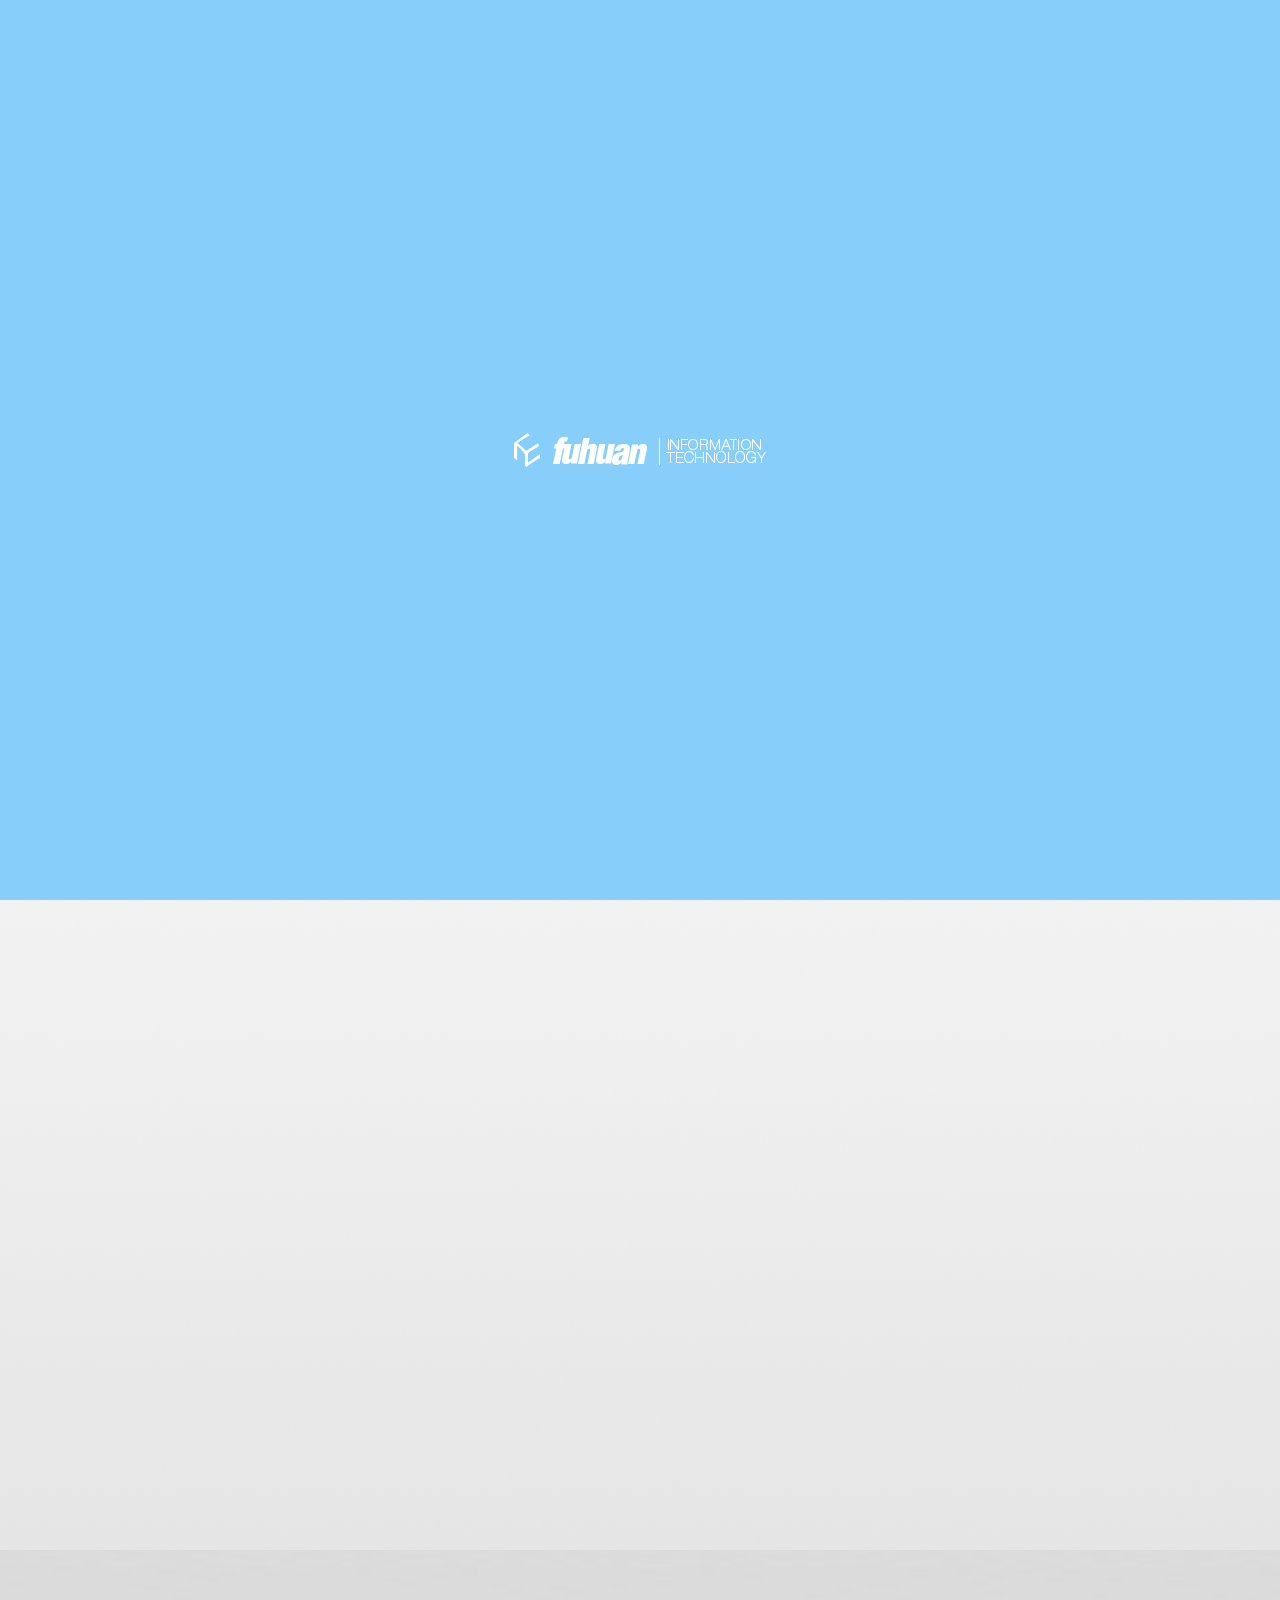
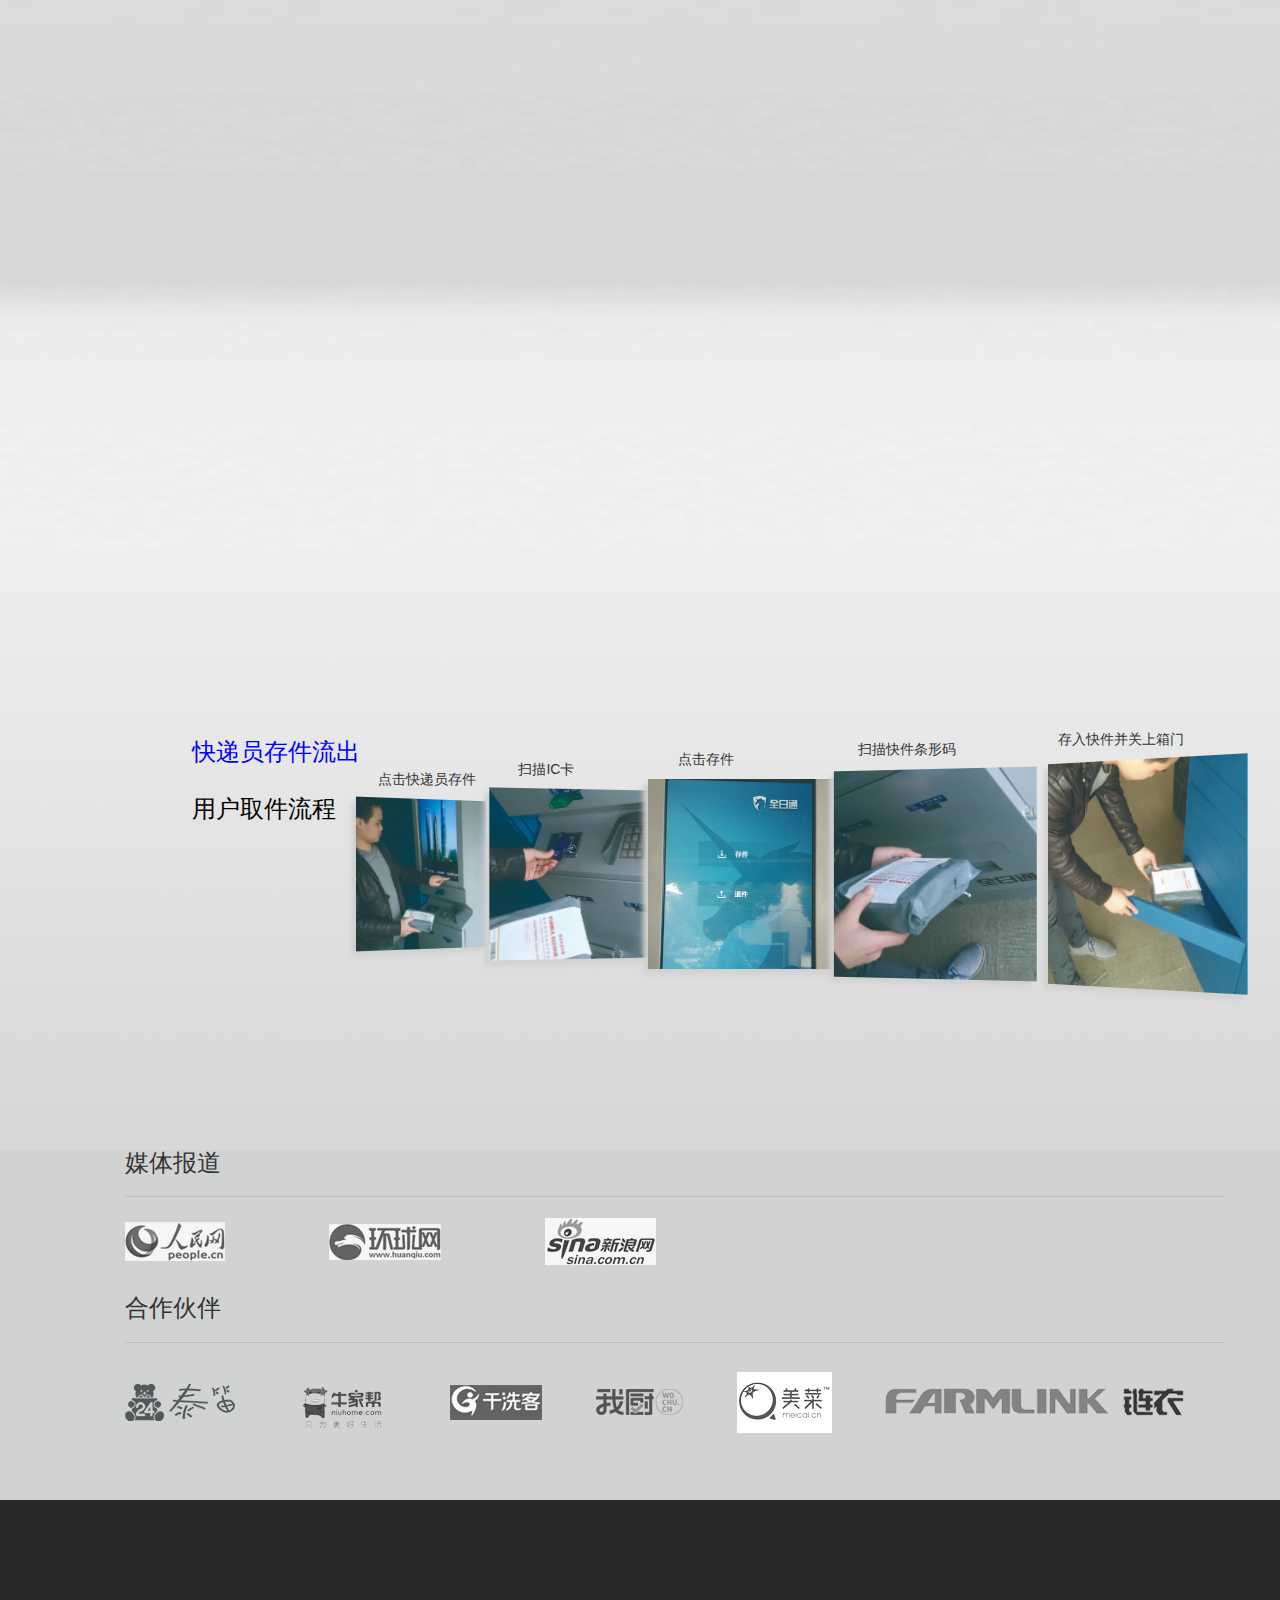
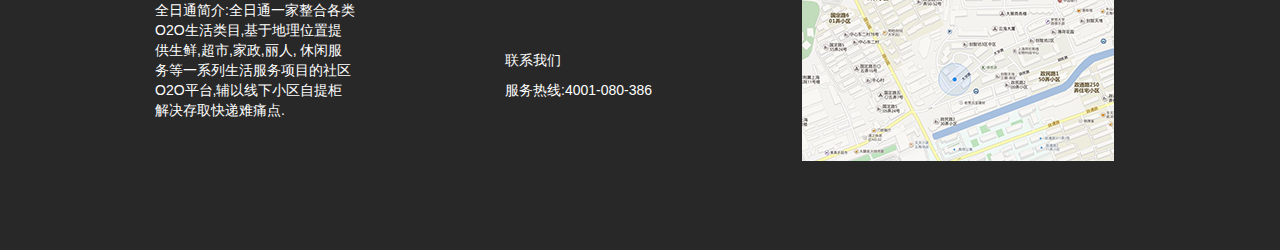
==== index.html @ ab9452bf "创建" ====
<!DOCTYPE html>
<html lang="en">
<head>
    <meta charset="UTF-8">
    <title></title>
    <link rel="stylesheet" href="bootstrap.min.css">
    <link href="app.css" rel="stylesheet">
</head>
<body style="overflow: hidden">

<nav class="navbar-inverse" role="navigation">
    <div class="container-fluid">
        <div class="navbar-header navbar-left">
            <a class="navbar-brand" href="#">
                <img src="images/logo.png" style="width: 200px;margin-left: 150px">
            </a>
            <button type="button" class="navbar-toggle" data-toggle="collapse"
                    data-target="#example-navbar-collapse">
                <span class="sr-only">切换导航</span>
                <span class="icon-bar"></span>
                <span class="icon-bar"></span>
                <span class="icon-bar"></span>
            </button>
        </div>



        <div class="collapse navbar-collapse navbar-right" id="example-navbar-collapse">
            <ul class="nav navbar-nav" id="mytab">
                <li class="active"><a href="#" onclick="toindex()">首页</a></li>
                <!--<li class="active"><a href="#" onclick="toindex()">首页</a></li>-->
                <li><a href="#" onclick="toservice()">社区服务</a></li>
                <li><a href="#" onclick="toproduct()">产品介绍</a></li>
                <li><a href="#" onclick="toindex2()">公司新闻</a></li>
                <li><a href="#" onclick="tome()">关于我们</a></li>
            </ul>
        </div>

    </div>
</nav>
<div class="onepage" >
    <div class="onepage-bg" id="onepagebg"></div>


    <div class="container" >
        <div class="row">
            <div id="title-text-one" class="title-text-one">
                <div class="col-md-12 headfontsize">
                    <h3 style="color:#004FE1;font-family:HYk2gj;font-size: 72px">全日通</h3>
                    <h1 style="font-family: HYk2gj;font-size: 36px;color: #454545;margin-top: 60px" >一站式社区O2O平台</h1>
                    <h4 style="font-family:simhei;font-size: 18px;color: #454545;font-weight:bold;margin-top: 20px">服务到家 你的生活管家</h4>
                    <div id="page1but">
                        <a href="###">微信公众号</a>
                        <a href="###" onclick="showcode()">APP下载</a>
                        <a href="###" >快递员入口</a>
                    </div>
                </div>
            </div>
        </div>
    </div>

</div>

<div class="towpage">
    <div id="towpage-text" class="towpage-text" >
        <h2 class="twopage-text-h1" style="color: blue;margin-top: 100px">
            全品类商品及服务打造智慧社区
        </h2>
        <p style="letter-spacing: 20px">服务到家尊享体验</p>
    </div>
    <div class="container" >
        <div id="box_box1" class="box box1">
            <img src="images/p1.png" class="boximg">
            <div>便利店</div>
            <div>饮料/休闲食品等应有尽有</div>
        </div>
        <div id="box_box2" class="box box2" >
            <img src="images/p2.png" class="boximg">
            <div>生活服务</div>
            <div>旅游/酒店/上门服务等一应俱全</div>
        </div>
        <div id="box_box3" class="box box3">
             <img src="images/p3.png" class="boximg">
            <div>日用品</div>
            <div>母婴/清理护理用品等要啥有啥</div>
        </div>
        <div id="box_box4" class="box box4">
            <img src="images/p4.png" class="boximg">
            <div>生鲜</div>
            <div>水果/蔬菜/禽类等每日新鲜低价</div>
        </div>
</div>
</div>

<div class="threepage" >
    <div class="threepage-bg" id="threepagebg"></div>

    <div style="margin: 0 auto;">
    <div id="xiangzi" class="xiangzi">
        <img src="images/box.png">
    </div>
    <div class="container">
                <div class="threecontent" id="threecontent">
                    <h1 style="color: blue">社区自提柜解决快递</h1>
                    <h1 style="color: blue">配件难痛点</h1>
                    <p style="margin-top: 20px">全日通自助快递终端是一款基于物联网技术的网络互联密码储物箱,除切割机意外无法强行打开箱门.</p>
                    <p >用户通过APP获取密码并打开箱门收取快递件,或者收取平台订购的商品.</p>
                </div>
    </div>
    </div>
    <div style="margin-left: 15%;margin-top: 400px ;position: absolute;">
        <div class="buzoubut">
            <a href="###" id="buzoubuta1"><h3 onmousemove="buzou1()">快递员存件流出</h3></a>
        </div>
        <div class="buzoubut">
            <a href="###" id="buzoubuta2"><h3 onmousemove="buzou2()">用户取件流程</h3></a>
        </div>
    </div>
    <div id="imgdiv1" class="imgdiv">
        <div class="imgbox" style="margin-top: 50px">
            <p>点击快递员存件</p>
            <div class="photo-container">
                <div id="imgbz_1">
                    <img src="images/shou/01.jpg" style="height: 150px">
                </div></div>
        </div>
        <div class="imgbox" style="margin-top: 40px">
            <p>扫描IC卡</p>
            <div class="photo-container">
                <div id="imgbz_2">
                    <img src="images/shou/02.jpg" style="height: 170px">
                </div></div>
        </div>
        <div class="imgbox" style="margin-top: 30px">
            <p>点击存件</p>
            <div class="photo-container">
                <div id="imgbz_3">
                    <img src="images/shou/03.jpg" style="height: 190px">
                </div></div>
        </div>
        <div class="imgbox" style="margin-top:20px">
            <p>扫描快件条形码</p>
            <div class="photo-container">
                <div id="imgbz_4">
                    <img src="images/shou/04.jpg" style="height: 210px">
                </div></div>
        </div>
        <div class="imgbox" style="margin-top: 10px">
            <p>存入快件并关上箱门</p>
            <div class="photo-container">
                <div id="imgbz_5">
                    <img src="images/shou/05.jpg" style="height: 230px">
                </div></div>
        </div>
    </div>

    <div id="imgdiv2" class="imgdiv">
        <div class="imgbox" style="margin-top: 50px">
            <p>点击快递员存件</p>
            <div class="photo-container">
                <div id="imgbz_6">
                    <img src="images/qu/01.jpg" style="height: 150px">
                </div></div>
        </div>
        <div class="imgbox" style="margin-top: 50px">
            <p>扫描IC卡</p>
            <div class="photo-container">
                <div id="imgbz_7">
                    <img src="images/qu/02.jpg" style="height: 170px">
                </div></div>
        </div>
        <div class="imgbox" style="margin-top: 30px">
            <p>点击存件</p>
            <div class="photo-container">
                <div id="imgbz_8">
                    <img src="images/qu/03.jpg" style="height: 190px">
                </div></div>
        </div>
        <div class="imgbox" style="margin-top: 20px">
            <p>扫描快件条形码</p>
            <div class="photo-container">
                <div id="imgbz_9">
                    <img src="images/qu/04.jpg" style="height: 210px">
                </div></div>
        </div>
        <div class="imgbox" style="margin-top: 10px">
            <p>存入快件并关上箱门</p>
            <div class="photo-container">
                <div id="imgbz_10">
                    <img src="images/qu/05.jpg" style="height: 230px">
                </div></div>
        </div>
    </div>

</div>


<div class="fourpage" >
    <div class="container" >
        <div class="row">
            <div class="" style="margin-top: 450px;margin-left: 70px">
                <div class="">
                    <h3 >媒体报道</h3>
                    <hr style="height:1px;border:none;border-top:1px solid #BEBEBE;"/>
                    <a href="http://www.people.com.cn" target="_blank"><img src="images/logo/people.png"></a>
                    <a href="http://www.huanqiu.com" target="_blank" style="margin-left: 100px"><img src="images/logo/huanqiu.png"></a>
                    <a href="http://www.sina.com.cn" target="_blank" style="margin-left: 100px"><img src="images/logo/sina.png"></a>
                </div>

                <div class="" style="margin-top: 30px">
                    <h3 >合作伙伴</h3>
                    <hr style="height:1px;border:none;border-top:1px solid #BEBEBE;"/>
                    <a href="http://www.24tidy.com" target="_blank"><img src="images/logo/tidy.png"></a>
                    <a href="http://www.niuhome.com/" target="_blank" style="margin-left: 50px"><img src="images/logo/niuhome.png"></a>
                    <a href="http://www.ganxike.com" target="_blank" style="margin-left: 50px"><img src="images/logo/ganxike.png"></a>
                    <a href="http://www.wochu.cn" target="_blank" style="margin-left: 50px"><img src="images/logo/wochu.png"></a>
                    <a href="http://www.meicai.cn" target="_blank" style="margin-left: 50px"><img src="images/logo/meicai.png"></a>
                    <a href="http://www.farmlink.cn/" target="_blank" style="margin-left: 50px"><img src="images/logo/farmlink.png"></a>
                </div>
            </div>
        </div>
    </div>


</div>


<div class="fivepage" >
    <div class="container" >
        <div class="row">
            <div style="float:left">
<p style="color: white;width: 200px;margin-top: 100px;margin-left: 100px">全日通简介:全日通一家整合各类O2O生活类目,基于地理位置提供生鲜,超市,家政,丽人,
休闲服务等一系列生活服务项目的社区O2O平台,辅以线下小区自提柜解决存取快递难痛点.</p>
            </div>

            <div style="float:left">
                <p style="color: white;margin-top: 150px;margin-left: 150px">
                    联系我们</p>
                <p style="color: white;margin-left: 150px">
                    服务热线:4001-080-386
                </p>
            </div>

            <div style="float:left;">
                <img src="images/map.png" style="margin-top: 100px;margin-left: 150px">
            </div>

        </div>
    </div>

</div>


<!-- 模态框（Modal） -->
<div class="modal fade" id="myModal" tabindex="-1" role="dialog"
     aria-labelledby="myModalLabel" aria-hidden="true">
    <div class="modal-dialog">
        <div class="modal-content">
            <div class="modal-header">
                <button type="button" class="close"
                        data-dismiss="modal" aria-hidden="true">
                    &times;
                </button>
                <h4 class="modal-title" id="myModalLabel">
                    扫描二维码下载APP
                </h4>
            </div>
            <div class="modal-body" style="text-align: center">
                <img src="images/code.jpg" style="width: 200px">
            </div>
        </div><!-- /.modal-content -->
    </div><!-- /.modal -->
</div>

<!-- 封面 -->


<!--<div class="modal" id="fm" tabindex="-1" role="dialog"-->
     <!--aria-labelledby="myModalLabel" aria-hidden="true" >-->
   <!--<div style="width: 100%;height: 100%;background-color: lightskyblue;text-align: center; ">-->
       <!--<a href="###" onclick="closefm()"><img src="images/logo.png" style="width: 200px;margin-top:300px"></a>-->
   <!--</div>-->
<!--</div>-->

<div class="fm"  style="position:fixed;top:0;right:0;bottom:0;left:0;z-index:1040;background-color:lightskyblue;" onclick="closefm()">
    <a href="###"  class="fmimg" onclick="closefm()"><img src="images/logo.png"></a>
</div>

</body>
<script src="jquery.min.js"></script>
<script src="bootstrap.min.js"></script>
<script>
    $("#mytab a").click(function(e){
        e.preventDefault();
        $(this).tab("show");
    });

    $(document).ready(function(){

        setTimeout("closefm()", 3000);
        buzou1();
        $(window).on("load",function(){
            window.onscroll= function(){
                var h=scrollside();
                if(Math.floor(h)>500){
                    page2dh();
                }
                if(Math.floor(h)>1200){
                    page3dh();
                }
            }
        });
    });


    function showtwopagedh(){
        $("#towpage-text").addClass("towpage-text");
        $("#towpage-text").css("opacity",1);

        $("#box_box1").addClass("box");
        $("#box_box1").addClass("box1");
        $("#box_box1").css("opacity",1);
        $("#box_box2").addClass("box");
        $("#box_box2").addClass("box2");
        $("#box_box2").css("opacity",1);
        $("#box_box3").addClass("box");
        $("#box_box3").addClass("box3");
        $("#box_box3").css("opacity",1);
        $("#box_box4").addClass("box");
        $("#box_box4").addClass("box4");
        $("#box_box4").css("opacity",1);
    }



    function scrollside(){
        var scrollTop = $(this).scrollTop();
        var scrollHeight = $(document).height();
        var windowHeight = $(this).height();
//        console.log("1--"+scrollTop);
//        console.log("2--"+Math.floor(scrollHeight-300));
//        console.log("3--"+windowHeight);
        return (scrollTop);
    }

    function toservice(){
        $("#box_box1").css("margin","-100px 0px");
        $("#box_box2").css("margin","-100px 755px auto");
        $("#box_box3").css("margin","400px 0px");
        $("#box_box4").css("margin","400px 755px");
        $("#box_box1").css("opacity","0");
        $("#box_box2").css("opacity","0");
        $("#box_box3").css("opacity","0");
        $("#box_box4").css("opacity","0");
        $("#towpage-text").css("opacity","0");
        window.scrollTo(0,850);
        page2dh();
    }

    function toproduct(){
        $("#xiangzi").css("opacity","0");
        $("#threecontent").css("opacity","0");
        $("#xiangzi").css("left","0px");
        window.scrollTo(0,1550);
        page3dh();
    }

    function tome(){
        window.scrollTo(0,document.body.scrollHeight)
    }


    function toindex(){
        $("#title-text-one").css("opacity","0");
        $("#title-text-one").css("left","100px");
        page1dh();
    }

    function page1dh(){
        $("#title-text-one").animate({
            opacity:'1',
            left: '250px'
        },2000);
    }

    function page2dh(){
        $("#towpage-text").animate({
            opacity:'1'
        },1000);

        $("#box_box1").animate({
            opacity:'1',
            margin: '0px 245px'
        },1000);
        $("#box_box2").animate({
            opacity:'1',
            margin: '0px 555px auto'
        },1000);
        $("#box_box3").animate({
            opacity:'1',
            margin: '210px 245px auto'
        },1000);
        $("#box_box4").animate({
            opacity:'1',
            margin: '210px 555px auto'
        },1000);
    }

    function page3dh(){
        $("#threecontent").animate({
            opacity:'1'
        });
        $("#xiangzi").animate({
            opacity:'1',
            left:'15%'
        });
    }

    function buzou1(){
        $("#imgdiv2").hide();
        $("#imgdiv1").show();
        $("#imgbz_1").addClass("rotate-box1");
        $("#imgbz_2").addClass("rotate-box2");
        $("#imgbz_3").addClass("rotate-box3");
        $("#imgbz_4").addClass("rotate-box4");
        $("#imgbz_5").addClass("rotate-box5");

        $("#buzoubuta1").css("color","blue");
        $("#buzoubuta2").css("color","black");


    }

    function buzou2(){
        $("#imgdiv1").hide();
        $("#imgdiv2").show();
        $("#imgbz_6").addClass("rotate-box1");
        $("#imgbz_7").addClass("rotate-box2");
        $("#imgbz_8").addClass("rotate-box3");
        $("#imgbz_9").addClass("rotate-box4");
        $("#imgbz_10").addClass("rotate-box5");

        $("#buzoubuta2").css("color","blue");
        $("#buzoubuta1").css("color","black");
    }

    function showcode(){
        $('#myModal').modal('show')
    }

    function closefm(){
        $(".fm").fadeOut(1000);
        $('body').css("overflow","visible");
        page1dh();
//        $("#title-text-one").addClass("title-text-one");
//        $("#title-text-one").css("opacity",1);
    }




    $(window).resize(function(){
        $('.fmimg').css({
            position:'absolute',
            left: ($(window).width() - $('.fmimg').outerWidth())/2,
            top: ($(window).height() - $('.fmimg').outerHeight())/2 + $(document).scrollTop()
        });
    });
    //初始化函数
    $(window).resize();

</script>
</html>
---- app.css ----
h1,h3,p,a,button{
    font-family: "Helvetica Neue", Helvetica, Arial, sans-serif;
}

@font-face {
    font-family: HYk2gj;
    src: url(font/HYk2gj.ttf);
}

@font-face {
    font-family: simhei;
    src: url(font/simhei.ttf);
}

.onepage{
    height: 750px;
}

.onepage-bg{
    height: 800px;
    width: 100%;
    position: absolute;
    background-position: center center;
    background-size: cover;
}

#onepagebg{
    background-image: url("images/bj1.jpg");
}

.headh1content{
    margin-top: 150px;
    line-height: 75px;
}

.title-text-one-no{
    opacity: 0
}

.title-text-one{
    position: absolute;
    opacity:0;
    /*-webkit-animation:onedh 1s linear;*/
    top:180px;
    left: 0px;
}

@-webkit-keyframes onedh {
    0%{
        left: 100px;
        opacity:0;
    }
    50%{
        left: 125px;
        opacity:0.5;
    }
    100%{
        left: 150px;
        opacity:1;
    }
}


.towpage{
    padding: 2px 0 0 2px;
    height: 750px;
    background-image: url("images/bg.png");
    position: relative;
}

.towpage-text{
    width: 100%;
    text-align: center;
    margin-bottom: 100px;
    opacity:0;
    /*-webkit-animation:twodh 3s linear;*/
}

@-webkit-keyframes twodh {
    0%{
        opacity:0;
    }
    50%{
        opacity:0.5;
    }
    100%{
        opacity:1;
    }
}

.towpage-text-h1{
    margin-left: 120px;
    letter-spacing: 2px;
    margin-top: 80px;
    margin-bottom: 0;
    padding: 0 0 0 0;
}


#page1but a:link {
    text-decoration:none;
    display: inline-block;
    color: #454545;
    font-weight: 700;
    font-size: 14px;
    font-family: simhei;
    text-align: center;
    padding-left: 10px;
    padding-right: 10px;
    padding-top: 3px;
    padding-bottom: 4px;
    margin-left: 5px;
    margin-top: 0;
    margin-bottom: 5px;
    border-radius: 25px;
    white-space: nowrap;
    margin-top: 30px;
}
#page1but a:visited {
    text-decoration:none;
    display: inline-block;
    color: #454545;
    font-weight: 700;
    font-size: 14px;
    font-family: simhei;
    text-align: center;
    padding-left: 10px;
    padding-right: 10px;
    padding-top: 3px;
    padding-bottom: 4px;
    margin-left: 5px;
    margin-top: 0;
    margin-bottom: 5px;
    border-radius: 25px;
    white-space: nowrap;
    margin-top: 30px;
}
#page1but a:hover {
    display: inline-block;
    color: #FFFEFE;
    background-color: #222222;
    font-weight: 700;
    font-size: 14px;
    font-family: simhei;
    text-align: center;
    padding-left: 10px;
    padding-right: 10px;
    padding-top: 3px;
    padding-bottom: 4px;
    text-decoration: none;
    margin-left: 5px;
    margin-top: 0;
    margin-bottom: 5px;
    border-radius: 25px;
    white-space: nowrap;
    margin-top: 30px;
}
#page1but a:active {
    display: inline-block;
    color: #FFFEFE;
    background-color: #222222;
    font-weight: 700;
    font-size: 14px;
    text-align: center;
    padding-left: 10px;
    padding-right: 10px;
    padding-top: 3px;
    padding-bottom: 4px;
    text-decoration: none;
    margin-left: 5px;
    margin-top: 0;
    margin-bottom: 5px;
    border-radius: 25px;
    white-space: nowrap;
    margin-top: 30px;
}

.boximg{
    width: 280px;
    margin-top: 10px;
}

.box{
    margin: 0 0 0 0;
    background-color: white;
    width: 300px;
    height: 200px;
    text-align: center;
}

.box div{
    text-align: left;
    margin-left: 20px;
    margin-top: 0;
    font-size: 10px;
}

.box1{
    /*margin: 0px 245px auto;*/
    /*-webkit-animation:twoimg1 1s linear;*/
    position: absolute;
    margin: -100px 0px;
    opacity:0;
}
.box2{
    /*margin: 0px 555px auto;*/
    /*-webkit-animation:twoimg2 1s linear;*/
    position: absolute;
    margin: -100px 755px auto;
    opacity:0;
}
.box3{
    /*margin: 210px 245px auto;*/
    /*-webkit-animation:twoimg3 1s linear;*/
    position: absolute;
    margin: 400px 0px;
    opacity:0;
}
.box4{
    /*margin: 210px 555px auto;*/
    /*-webkit-animation:twoimg4 1s linear;*/
    position: absolute;
    margin: 400px 755px;
    opacity:0;
}

@-webkit-keyframes twoimg1 {
    0%{
        margin: -100px 0px;
    }
    100%{
        margin: 0px 245px;
    }
}

@-webkit-keyframes twoimg2 {
    0%{
        margin: -100px 755px auto;
    }
    100%{
        margin: 0px 555px auto;
    }
}

@-webkit-keyframes twoimg3 {
    0%{
        margin: 400px 0px;
    }
    100%{
        margin: 210px 245px auto;
    }
}

@-webkit-keyframes twoimg4 {
    0%{
        margin: 400px 755px;
    }
    100%{
        margin: 210px 555px auto;
    }
}



.threepage{
    height: 750px;
}

.threepage-bg{
    height: 1200px;
    width: 100%;
    position: absolute;
    background-position: center center;
    background-size: cover;
}

#threepagebg{
    background-image: url("images/bg2.png");
}

.threecontent{
    margin-top: 150px;
    margin-left: 750px;
    width: 400px;
    opacity:0;
    position: relative;
    /*-webkit-animation:twodh 2s linear;*/
}

.fourpage{
    background-color: #D1D2D2;
    height: 800px;
}

.fourpage img{
    /*width: 110px;*/
    /*height: 30px;*/
}
.fivepage{
    background-color: #282828;
    height: 350px;
}

.imgdiv{
    position: absolute;
    /*left: 320px;*/
    /*top: 2400px;*/
    margin-top: 400px;
    margin-left: 28%;
}

.imgbox{
    float:left;
    margin-left: 20px;
}

.imgbox img{
    /*height: 150px;*/
}

.imgbox_1{
    position:relative;
    transform-style: preserve-3d; /* 3D 转换 */
    transition:1s ease; /* 转换效果持续 1秒 */
    transform: rotateY(45deg);
}

.photo-container {
    perspective: 1200px; /* 透视视图 */
    /*width:45%;*/
    float:left;
    margin-left: -30px;


}
.rotate-box1 {
    position:relative;
    transform: rotateY(30deg);
    -webkit-animation:imgdh1 0.5s linear;
    box-shadow: -5px 5px 5px #d1d1d1;
}
@-webkit-keyframes imgdh1 {
    0%{
        transform: rotateY(0deg);
    }
    100%{
        transform: rotateY(30deg);
    }
}
.rotate-box2 {
    position:relative;
    transform: rotateY(15deg);
    -webkit-animation:imgdh2 0.5s linear;
    box-shadow: -5px 5px 5px #d1d1d1;
}
@-webkit-keyframes imgdh2 {
    0%{
        transform: rotateY(0deg);
    }
    100%{
        transform: rotateY(15deg);
    }
}

.rotate-box3 {
    position:relative;
    transform: rotateY(0deg);
    -webkit-animation:imgdh3 0.5s linear;
    box-shadow: -5px 5px 5px #d1d1d1;
}
@-webkit-keyframes imgdh3 {
    0%{
        transform: rotateY(0deg);
    }
    100%{
        transform: rotateY(0deg);
    }
}

.rotate-box4 {
    position:relative;
    transform: rotateY(-15deg);
    -webkit-animation:imgdh4 0.5s linear;
    box-shadow: -5px 5px 5px #d1d1d1;
}
@-webkit-keyframes imgdh4 {
    0%{
        transform: rotateY(0deg);
    }
    100%{
        transform: rotateY(-15deg);
    }
}
.rotate-box5 {
    position:relative;
    transform: rotateY(-30deg);
    -webkit-animation:imgdh5 0.5s linear;
    box-shadow: -5px 5px 5px #d1d1d1;
}
@-webkit-keyframes imgdh5 {
    0%{
        transform: rotateY(0deg);
    }
    100%{
        transform: rotateY(-30deg);
    }
}

.xiangzi{
    position:absolute;
    top: 1700px;
    left:0px;
    opacity: 0;
    /*-webkit-animation:xiangzidh 0.5s linear;*/
}

@-webkit-keyframes xiangzidh {
    0%{
        left: 0px;
        opacity:0;
    }
    100%{
        left: 50px;
        opacity:1;
    }
}


.buzoubut a:link {
    text-decoration:none;
    display: inline-block;
    color: black;
}
.buzoubut a:visited {
    text-decoration:none;
    display: inline-block;
}
.buzoubut a:hover {
    display: inline-block;
}
.buzoubut a:active {
    display: inline-block;

}
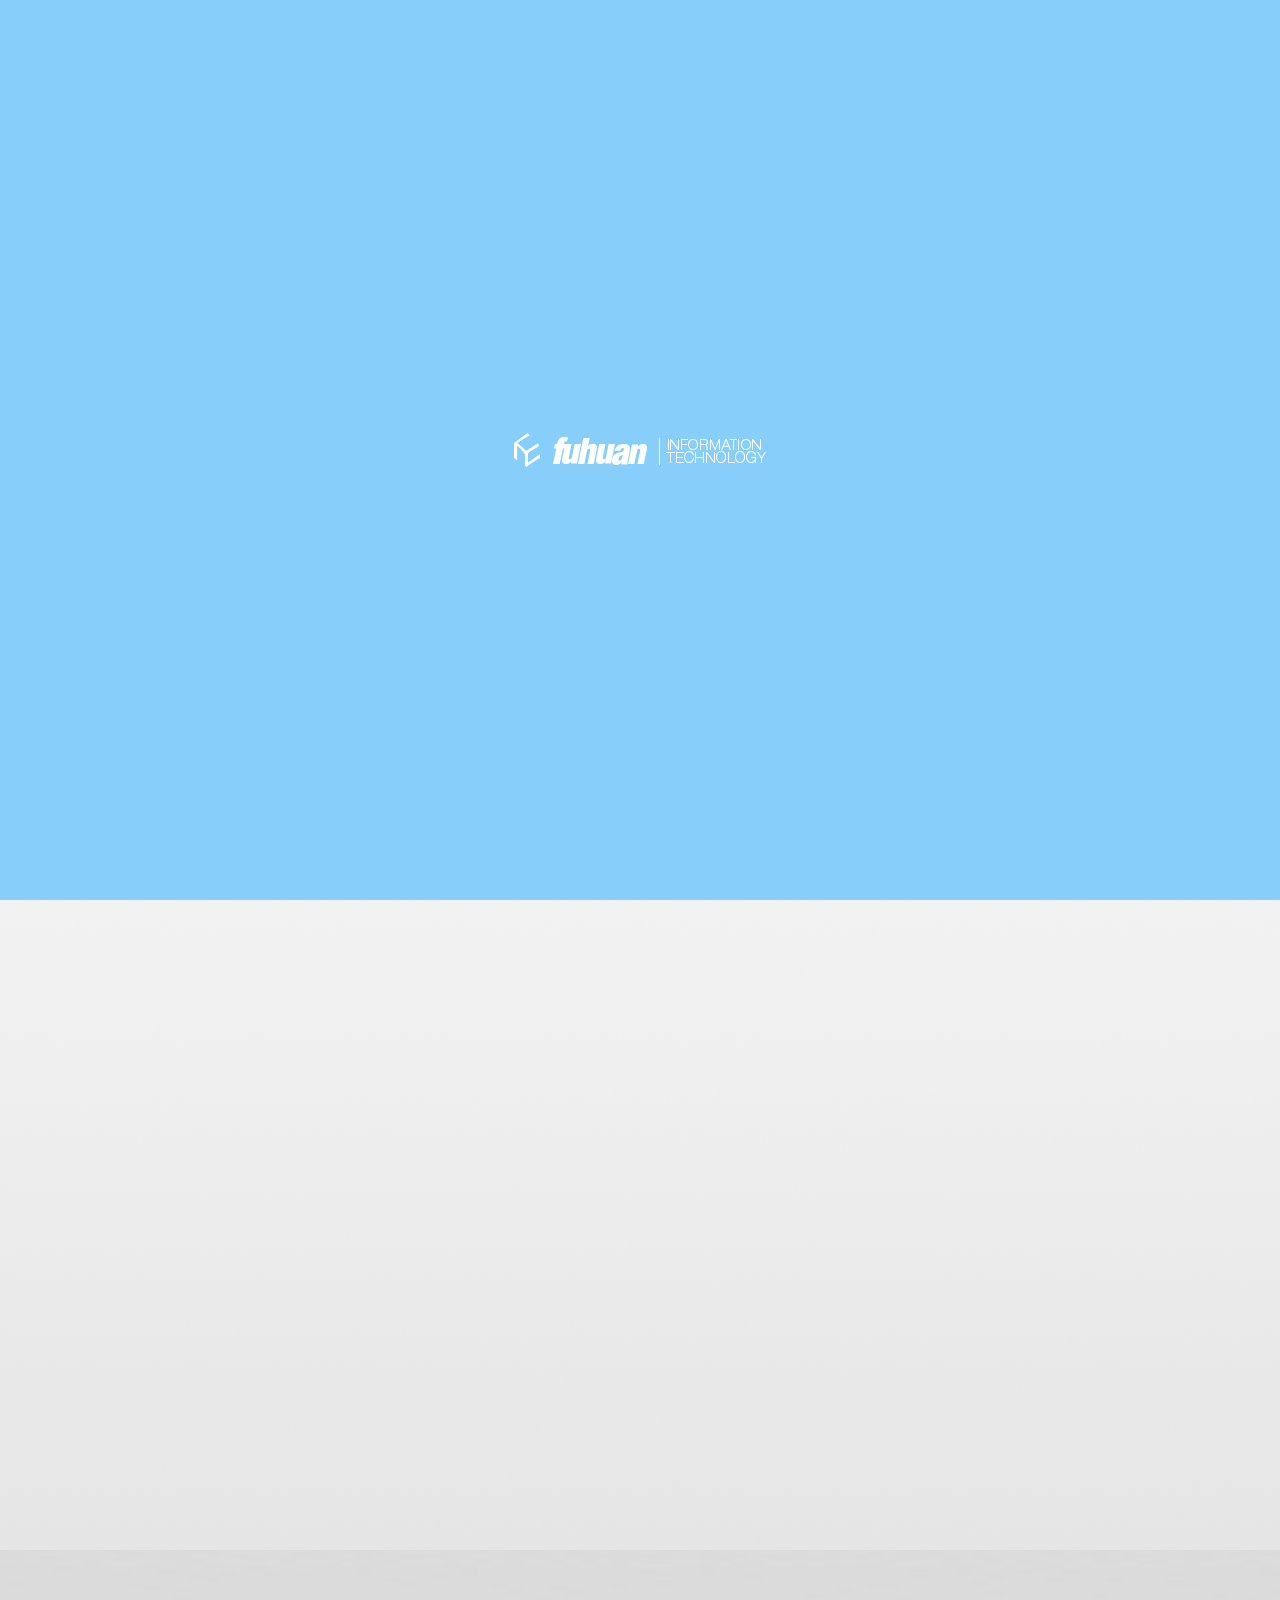
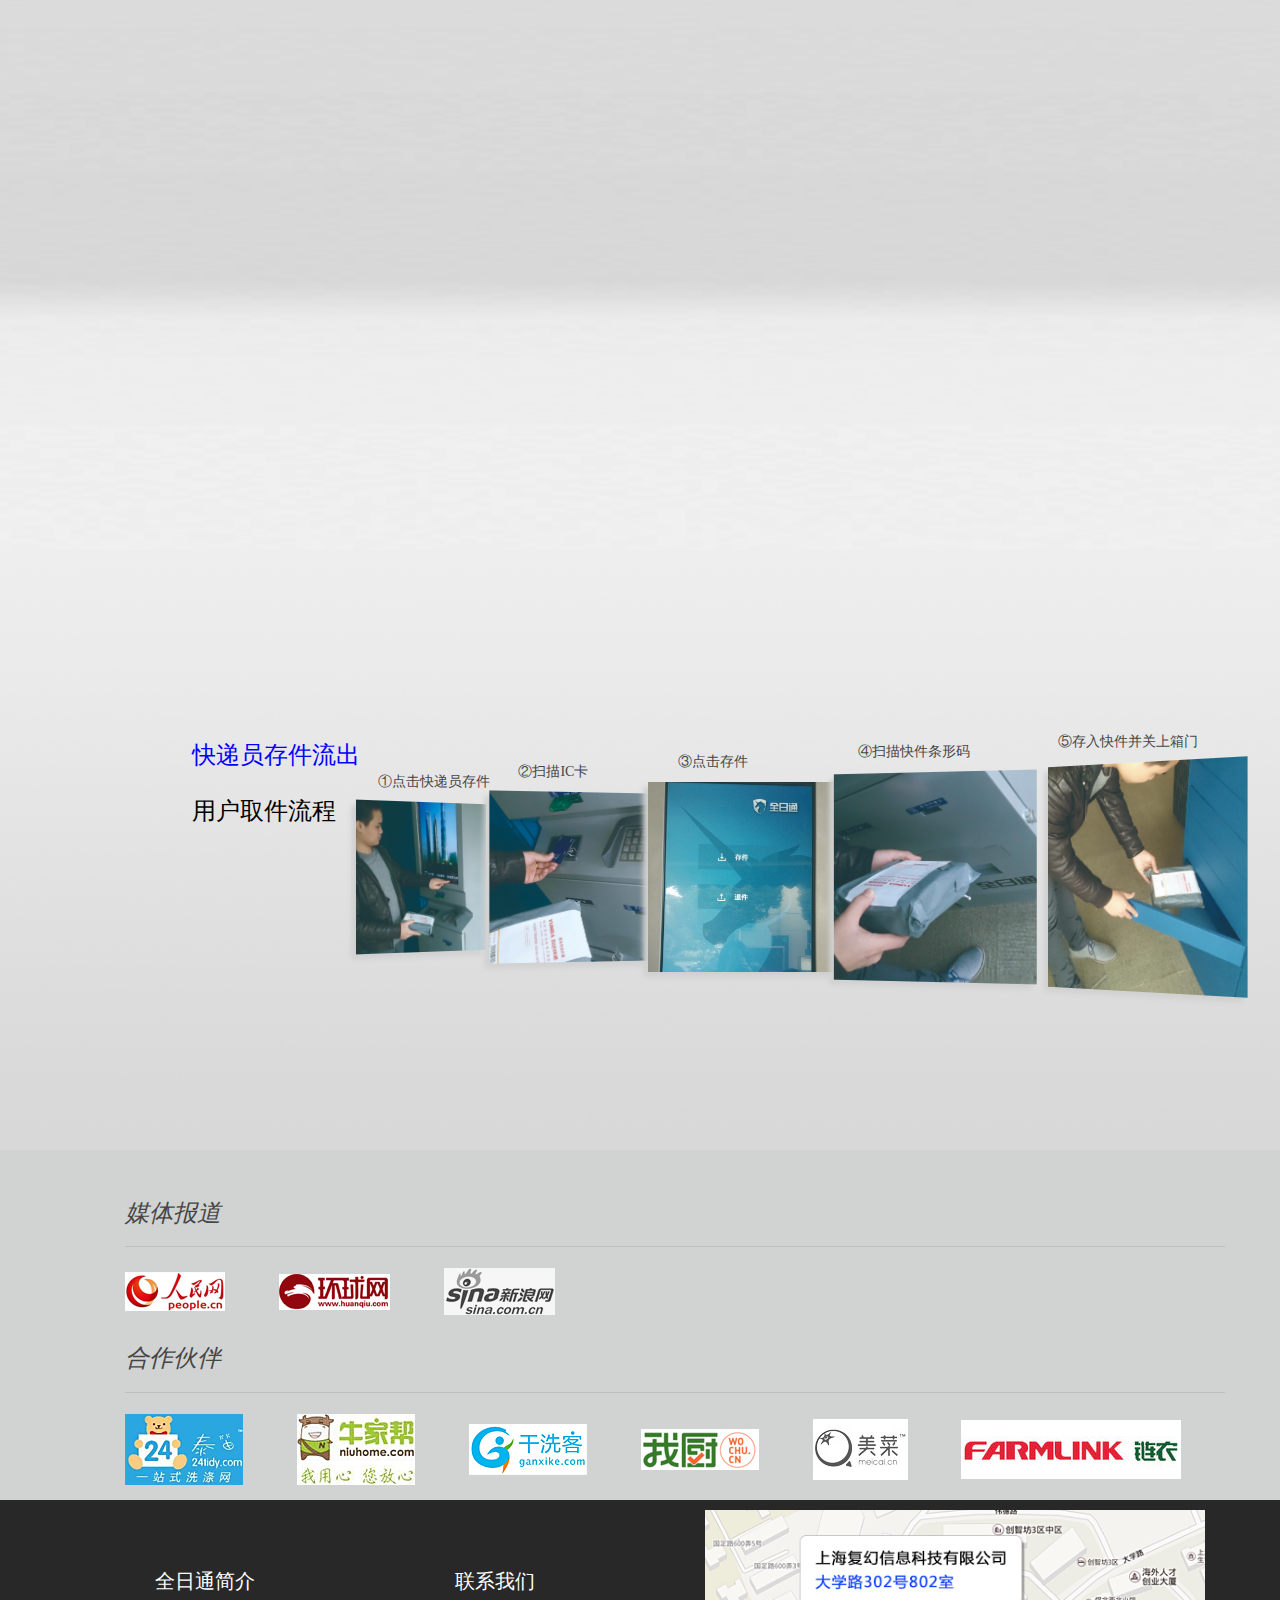
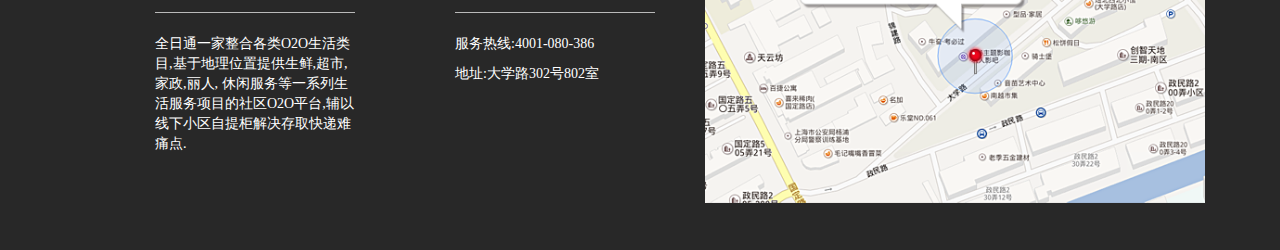
==== commit e3d1ca0e: "大改，增加新闻页面" ====
--- a/index.html
+++ b/index.html
@@ -31,7 +31,7 @@
                 <!--<li class="active"><a href="#" onclick="toindex()">首页</a></li>-->
                 <li><a href="#" onclick="toservice()">社区服务</a></li>
                 <li><a href="#" onclick="toproduct()">产品介绍</a></li>
-                <li><a href="#" onclick="toindex2()">公司新闻</a></li>
+                <li><a href="#" onclick="tonews()">公司新闻</a></li>
                 <li><a href="#" onclick="tome()">关于我们</a></li>
             </ul>
         </div>
@@ -63,10 +63,10 @@
 
 <div class="towpage">
     <div id="towpage-text" class="towpage-text" >
-        <h2 class="twopage-text-h1" style="color: blue;margin-top: 100px">
+        <h2 class="twopage-text-h1" style="color:#004FE1;font-family:HYk2gj;font-size: 36px;margin-top: 100px">
             全品类商品及服务打造智慧社区
         </h2>
-        <p style="letter-spacing: 20px">服务到家尊享体验</p>
+        <p style="color:#454545;font-family:simhei;font-size: 18px">服务到家  尊享体验</p>
     </div>
     <div class="container" >
         <div id="box_box1" class="box box1">
@@ -101,52 +101,51 @@
     </div>
     <div class="container">
                 <div class="threecontent" id="threecontent">
-                    <h1 style="color: blue">社区自提柜解决快递</h1>
-                    <h1 style="color: blue">配件难痛点</h1>
-                    <p style="margin-top: 20px">全日通自助快递终端是一款基于物联网技术的网络互联密码储物箱,除切割机意外无法强行打开箱门.</p>
-                    <p >用户通过APP获取密码并打开箱门收取快递件,或者收取平台订购的商品.</p>
+                    <h1 style="color:#004FE1;font-family:HYk2gj;font-size: 36px;">社区自提柜解决快递配件难的痛点</h1>
+                    <p style="margin-top: 20px;font-family:simhei;font-size: 18px;color: #454545;">全日通自助快递终端是一款基于物联网技术的网络互联密码储物箱,除切割机意外无法强行打开箱门.</p>
+                    <p style="font-family:simhei;font-size: 18px;color: #454545;">用户通过APP获取密码并打开箱门收取快递件,或者收取平台订购的商品.</p>
                 </div>
     </div>
     </div>
     <div style="margin-left: 15%;margin-top: 400px ;position: absolute;">
         <div class="buzoubut">
-            <a href="###" id="buzoubuta1"><h3 onmousemove="buzou1()">快递员存件流出</h3></a>
+            <a href="###" id="buzoubuta1"><h3 onmousemove="buzou1()" style="font-family:simhei;font-size: 24px;">快递员存件流出</h3></a>
         </div>
         <div class="buzoubut">
-            <a href="###" id="buzoubuta2"><h3 onmousemove="buzou2()">用户取件流程</h3></a>
+            <a href="###" id="buzoubuta2"><h3 onmousemove="buzou2()" style="font-family:simhei;font-size: 24px;">用户取件流程</h3></a>
         </div>
     </div>
     <div id="imgdiv1" class="imgdiv">
         <div class="imgbox" style="margin-top: 50px">
-            <p>点击快递员存件</p>
+            <p>①点击快递员存件</p>
             <div class="photo-container">
                 <div id="imgbz_1">
                     <img src="images/shou/01.jpg" style="height: 150px">
                 </div></div>
         </div>
         <div class="imgbox" style="margin-top: 40px">
-            <p>扫描IC卡</p>
+            <p>②扫描IC卡</p>
             <div class="photo-container">
                 <div id="imgbz_2">
                     <img src="images/shou/02.jpg" style="height: 170px">
                 </div></div>
         </div>
         <div class="imgbox" style="margin-top: 30px">
-            <p>点击存件</p>
+            <p>③点击存件</p>
             <div class="photo-container">
                 <div id="imgbz_3">
                     <img src="images/shou/03.jpg" style="height: 190px">
                 </div></div>
         </div>
         <div class="imgbox" style="margin-top:20px">
-            <p>扫描快件条形码</p>
+            <p>④扫描快件条形码</p>
             <div class="photo-container">
                 <div id="imgbz_4">
                     <img src="images/shou/04.jpg" style="height: 210px">
                 </div></div>
         </div>
         <div class="imgbox" style="margin-top: 10px">
-            <p>存入快件并关上箱门</p>
+            <p>⑤存入快件并关上箱门</p>
             <div class="photo-container">
                 <div id="imgbz_5">
                     <img src="images/shou/05.jpg" style="height: 230px">
@@ -156,35 +155,35 @@
 
     <div id="imgdiv2" class="imgdiv">
         <div class="imgbox" style="margin-top: 50px">
-            <p>点击快递员存件</p>
+            <p>①点击快递员存件</p>
             <div class="photo-container">
                 <div id="imgbz_6">
                     <img src="images/qu/01.jpg" style="height: 150px">
                 </div></div>
         </div>
         <div class="imgbox" style="margin-top: 50px">
-            <p>扫描IC卡</p>
+            <p>②扫描IC卡</p>
             <div class="photo-container">
                 <div id="imgbz_7">
                     <img src="images/qu/02.jpg" style="height: 170px">
                 </div></div>
         </div>
         <div class="imgbox" style="margin-top: 30px">
-            <p>点击存件</p>
+            <p>③点击存件</p>
             <div class="photo-container">
                 <div id="imgbz_8">
                     <img src="images/qu/03.jpg" style="height: 190px">
                 </div></div>
         </div>
         <div class="imgbox" style="margin-top: 20px">
-            <p>扫描快件条形码</p>
+            <p>④扫描快件条形码</p>
             <div class="photo-container">
                 <div id="imgbz_9">
                     <img src="images/qu/04.jpg" style="height: 210px">
                 </div></div>
         </div>
         <div class="imgbox" style="margin-top: 10px">
-            <p>存入快件并关上箱门</p>
+            <p>⑤存入快件并关上箱门</p>
             <div class="photo-container">
                 <div id="imgbz_10">
                     <img src="images/qu/05.jpg" style="height: 230px">
@@ -198,25 +197,26 @@
 <div class="fourpage" >
     <div class="container" >
         <div class="row">
-            <div class="" style="margin-top: 450px;margin-left: 70px">
+            <div class="" style="margin-top: 500px;margin-left: 70px">
                 <div class="">
-                    <h3 >媒体报道</h3>
+                    <h3 style="font-family:simhei;font-size: 24px;color: #454545;font-style: italic">媒体报道</h3>
                     <hr style="height:1px;border:none;border-top:1px solid #BEBEBE;"/>
                     <a href="http://www.people.com.cn" target="_blank"><img src="images/logo/people.png"></a>
-                    <a href="http://www.huanqiu.com" target="_blank" style="margin-left: 100px"><img src="images/logo/huanqiu.png"></a>
-                    <a href="http://www.sina.com.cn" target="_blank" style="margin-left: 100px"><img src="images/logo/sina.png"></a>
+                    <a href="http://www.huanqiu.com" target="_blank" style="margin-left: 50px"><img src="images/logo/huanqiu.png"></a>
+                    <a href="http://www.sina.com.cn" target="_blank" style="margin-left: 50px"><img src="images/logo/sina.png"></a>
                 </div>
 
                 <div class="" style="margin-top: 30px">
-                    <h3 >合作伙伴</h3>
+                    <h3 style="font-family:simhei;font-size: 24px;color: #454545;font-style: italic">合作伙伴</h3>
                     <hr style="height:1px;border:none;border-top:1px solid #BEBEBE;"/>
+
                     <a href="http://www.24tidy.com" target="_blank"><img src="images/logo/tidy.png"></a>
                     <a href="http://www.niuhome.com/" target="_blank" style="margin-left: 50px"><img src="images/logo/niuhome.png"></a>
                     <a href="http://www.ganxike.com" target="_blank" style="margin-left: 50px"><img src="images/logo/ganxike.png"></a>
                     <a href="http://www.wochu.cn" target="_blank" style="margin-left: 50px"><img src="images/logo/wochu.png"></a>
                     <a href="http://www.meicai.cn" target="_blank" style="margin-left: 50px"><img src="images/logo/meicai.png"></a>
                     <a href="http://www.farmlink.cn/" target="_blank" style="margin-left: 50px"><img src="images/logo/farmlink.png"></a>
-                </div>
+                    </div>
             </div>
         </div>
     </div>
@@ -228,21 +228,26 @@
 <div class="fivepage" >
     <div class="container" >
         <div class="row">
-            <div style="float:left">
-<p style="color: white;width: 200px;margin-top: 100px;margin-left: 100px">全日通简介:全日通一家整合各类O2O生活类目,基于地理位置提供生鲜,超市,家政,丽人,
+            <div style="float:left;width: 200px;margin-top: 50px;margin-left: 100px">
+                <h3 style="font-family:msyh;font-size: 20px;color: #ffffff;">全日通简介</h3>
+                <hr style="height:1px;border:none;border-top:1px solid #bababa;"/>
+                <p style="font-family:msyh;font-size: 14px;color: #ffffff;">全日通一家整合各类O2O生活类目,基于地理位置提供生鲜,超市,家政,丽人,
 休闲服务等一系列生活服务项目的社区O2O平台,辅以线下小区自提柜解决存取快递难痛点.</p>
             </div>
 
-            <div style="float:left">
-                <p style="color: white;margin-top: 150px;margin-left: 150px">
-                    联系我们</p>
-                <p style="color: white;margin-left: 150px">
+            <div style="float:left;width: 200px;margin-top: 50px;margin-left: 100px">
+                <h3 style="font-family:msyh;font-size: 20px;color: #ffffff;">联系我们</h3>
+                <hr style="height:1px;border:none;border-top:1px solid #bababa;"/>
+                <p style="color: white;font-family:msyh;font-size: 14px;color: #ffffff;">
                     服务热线:4001-080-386
                 </p>
-            </div>
-
-            <div style="float:left;">
-                <img src="images/map.png" style="margin-top: 100px;margin-left: 150px">
+                <p style="color: white;font-family:msyh;font-size: 14px;color: #ffffff;">
+                    地址:大学路302号802室
+                </p>
+            </div>
+
+            <div style="float:left;margin-top: 10px;margin-left: 50px">
+                <img src="images/map.png" style="width: 500px">
             </div>
 
         </div>
@@ -265,8 +270,15 @@
                     扫描二维码下载APP
                 </h4>
             </div>
-            <div class="modal-body" style="text-align: center">
-                <img src="images/code.jpg" style="width: 200px">
+            <div class="modal-body" style="text-align: center;height: 300px">
+                <div style="float: left;margin-left: 50px">
+                    <h3>IOS</h3>
+                <img src="images/ios.png" style="width: 200px">
+                </div>
+                <div  style="float: left;margin-left: 50px">
+                    <h3>安卓</h3>
+                <img src="images/android.png" style="width: 200px">
+                    </div>
             </div>
         </div><!-- /.modal-content -->
     </div><!-- /.modal -->
@@ -457,6 +469,9 @@
     }
 
 
+    function tonews(){
+        window.location.href="news.html";
+    }
 
 
     $(window).resize(function(){
--- a/app.css
+++ b/app.css
@@ -10,6 +10,27 @@
 @font-face {
     font-family: simhei;
     src: url(font/simhei.ttf);
+}
+
+@font-face {
+    font-family: msyh;
+    src: url(font/msyh.ttf);
+}@font-face {
+    font-family: hydhj;
+    src: url(font/hydhj.ttf);
+}
+@font-face {
+    font-family: fixedsys;
+    src: url(font/fixedsys.fon);
+}
+
+@font-face {
+    font-family: yy;
+    src: url(font/yy.ttf);
+}
+@font-face {
+    font-family: courier;
+    src: url(font/courier.ttf);
 }
 
 .onepage{
@@ -295,6 +316,7 @@
 .fourpage img{
     /*width: 110px;*/
     /*height: 30px;*/
+    top: 0px;
 }
 .fivepage{
     background-color: #282828;
@@ -316,6 +338,12 @@
 
 .imgbox img{
     /*height: 150px;*/
+}
+
+.imgbox p{
+    font-family: msyh ;
+    font-size: 14px;
+    color: #454545;
 }
 
 .imgbox_1{
@@ -441,4 +469,34 @@
 .buzoubut a:active {
     display: inline-block;
 
+}
+
+.lefta1{
+
+}
+
+.newtitle{
+    font-family:fixedsys;font-size: 14px;color: #010101;
+    font-weight: bold;
+}
+
+.newcontent{
+    font-family:fixedsys;font-size: 14px;color: #010101;
+}
+
+.newsr1{
+    float: left;width: 50%;
+}
+.newsr2{
+    float: right;width: 50%;
+}
+
+.newsr3{
+    text-align: left;
+    font-family:fixedsys;font-size: 14px;color: #010101;
+}
+
+.newsr4{
+    text-align: right;
+    font-family:fixedsys;font-size: 14px;color: #010101;
 }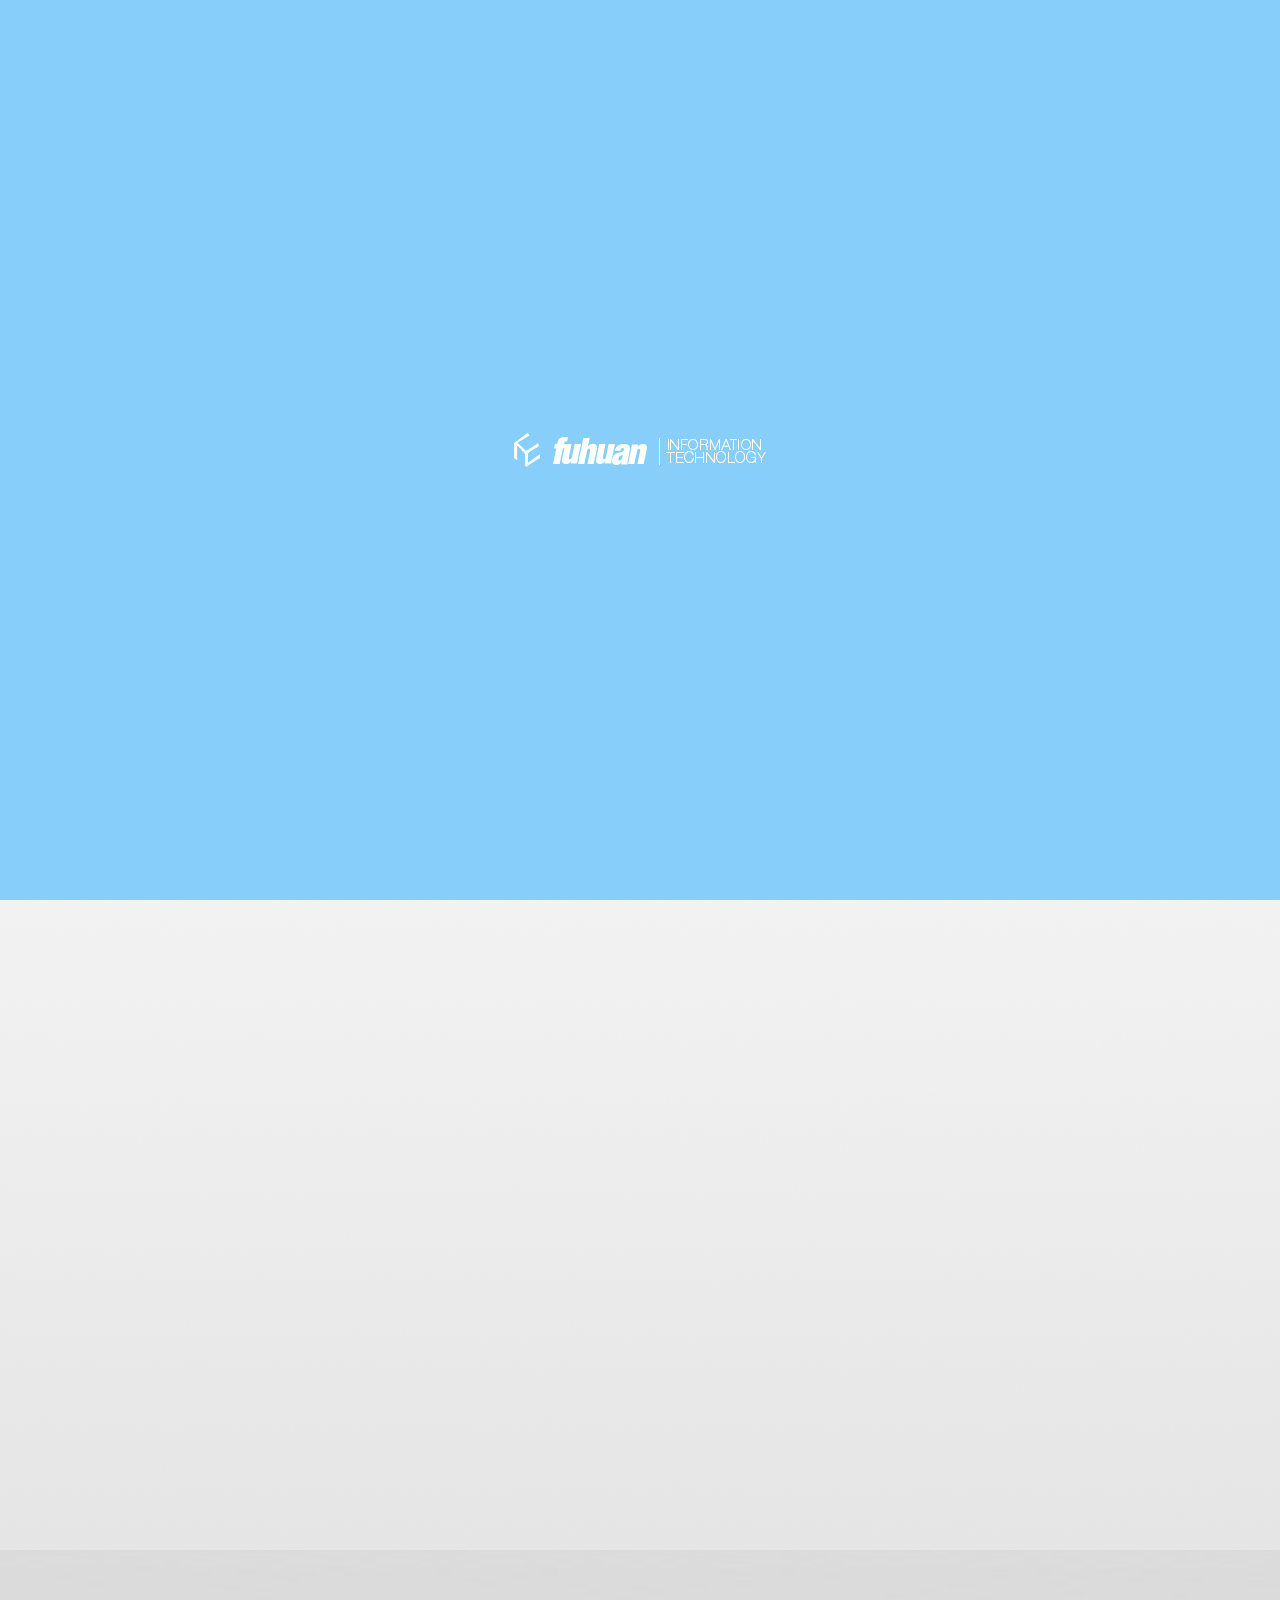
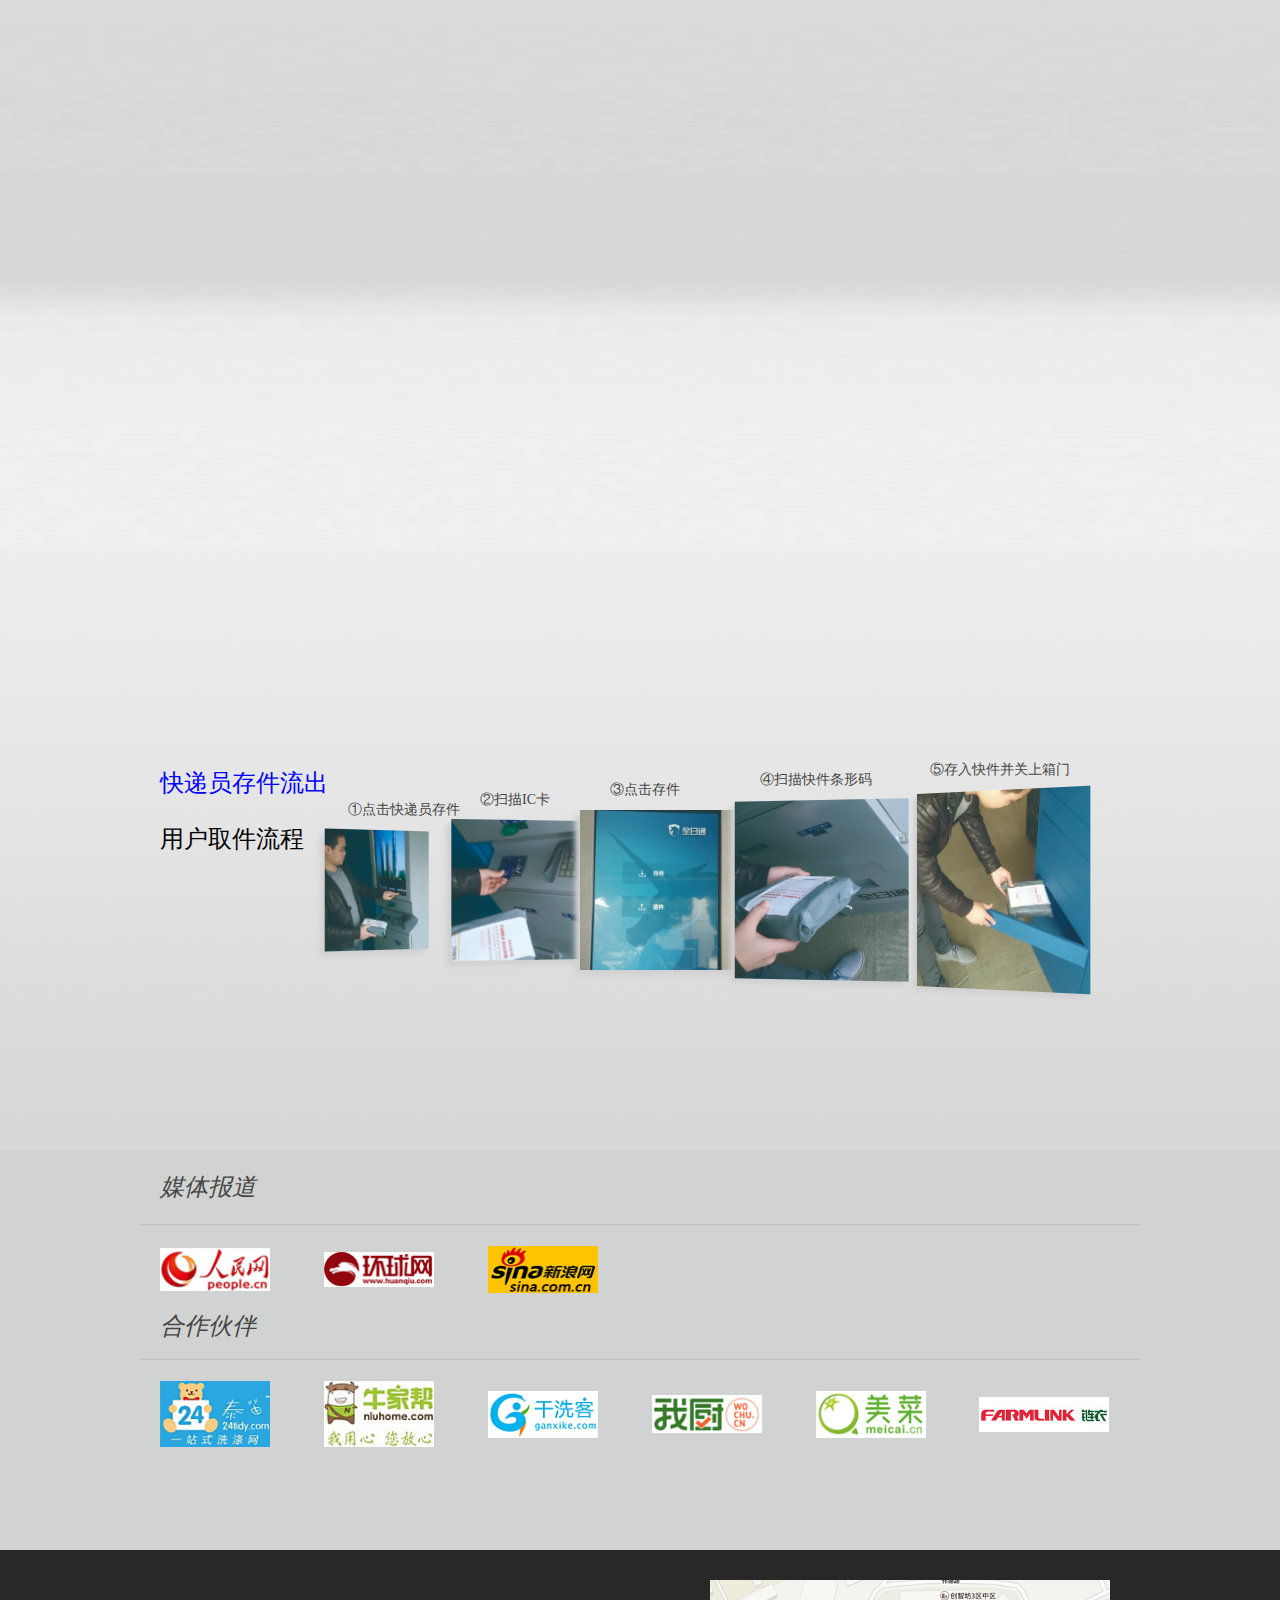
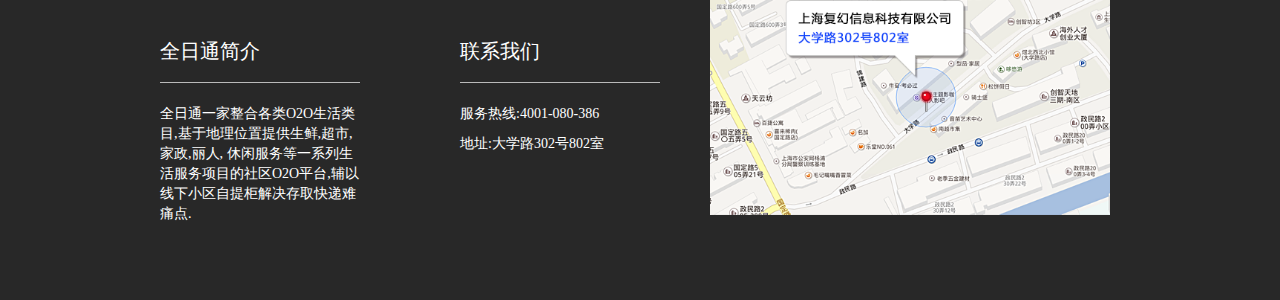
==== commit 3015e0a2: "修改布局" ====
--- a/index.html
+++ b/index.html
@@ -40,12 +40,10 @@
 </nav>
 <div class="onepage" >
     <div class="onepage-bg" id="onepagebg"></div>
-
-
     <div class="container" >
         <div class="row">
             <div id="title-text-one" class="title-text-one">
-                <div class="col-md-12 headfontsize">
+                <div class="col-xs-12 headfontsize">
                     <h3 style="color:#004FE1;font-family:HYk2gj;font-size: 72px">全日通</h3>
                     <h1 style="font-family: HYk2gj;font-size: 36px;color: #454545;margin-top: 60px" >一站式社区O2O平台</h1>
                     <h4 style="font-family:simhei;font-size: 18px;color: #454545;font-weight:bold;margin-top: 20px">服务到家 你的生活管家</h4>
@@ -68,7 +66,7 @@
         </h2>
         <p style="color:#454545;font-family:simhei;font-size: 18px">服务到家  尊享体验</p>
     </div>
-    <div class="container" >
+    <div style="width:1000px;margin-right: auto;margin-left: auto" >
         <div id="box_box1" class="box box1">
             <img src="images/p1.png" class="boximg">
             <div>便利店</div>
@@ -80,7 +78,7 @@
             <div>旅游/酒店/上门服务等一应俱全</div>
         </div>
         <div id="box_box3" class="box box3">
-             <img src="images/p3.png" class="boximg">
+            <img src="images/p3.png" class="boximg">
             <div>日用品</div>
             <div>母婴/清理护理用品等要啥有啥</div>
         </div>
@@ -89,25 +87,25 @@
             <div>生鲜</div>
             <div>水果/蔬菜/禽类等每日新鲜低价</div>
         </div>
-</div>
-</div>
+    </div>
+</div>
+
+
 
 <div class="threepage" >
-    <div class="threepage-bg" id="threepagebg"></div>
-
-    <div style="margin: 0 auto;">
-    <div id="xiangzi" class="xiangzi">
-        <img src="images/box.png">
-    </div>
-    <div class="container">
-                <div class="threecontent" id="threecontent">
-                    <h1 style="color:#004FE1;font-family:HYk2gj;font-size: 36px;">社区自提柜解决快递配件难的痛点</h1>
-                    <p style="margin-top: 20px;font-family:simhei;font-size: 18px;color: #454545;">全日通自助快递终端是一款基于物联网技术的网络互联密码储物箱,除切割机意外无法强行打开箱门.</p>
-                    <p style="font-family:simhei;font-size: 18px;color: #454545;">用户通过APP获取密码并打开箱门收取快递件,或者收取平台订购的商品.</p>
-                </div>
-    </div>
-    </div>
-    <div style="margin-left: 15%;margin-top: 400px ;position: absolute;">
+    <!--<div class="threepage-bg" id="threepagebg"></div>-->
+    <div style="width:1000px;margin-right: auto;margin-left: auto" >
+        <div id="xiangzi" class="xiangzi">
+            <img src="images/box.png" style="height: 500px">
+        </div>
+            <div class="threecontent" id="threecontent">
+                <h1 style="color:#004FE1;font-family:HYk2gj;font-size: 36px;">社区自提柜解决快递配件难的痛点</h1>
+                <p style="margin-top: 20px;font-family:simhei;font-size: 18px;color: #454545;">全日通自助快递终端是一款基于物联网技术的网络互联密码储物箱,除切割机意外无法强行打开箱门.</p>
+                <p style="font-family:simhei;font-size: 18px;color: #454545;">用户通过APP获取密码并打开箱门收取快递件,或者收取平台订购的商品.</p>
+            </div>
+</div>
+    <div style="width:1000px;margin-right: auto;margin-left: auto;padding-top: 800px" >
+    <div style="float: left;margin-left: 20px">
         <div class="buzoubut">
             <a href="###" id="buzoubuta1"><h3 onmousemove="buzou1()" style="font-family:simhei;font-size: 24px;">快递员存件流出</h3></a>
         </div>
@@ -115,124 +113,115 @@
             <a href="###" id="buzoubuta2"><h3 onmousemove="buzou2()" style="font-family:simhei;font-size: 24px;">用户取件流程</h3></a>
         </div>
     </div>
-    <div id="imgdiv1" class="imgdiv">
+    <div id="imgdiv1" class="">
         <div class="imgbox" style="margin-top: 50px">
             <p>①点击快递员存件</p>
             <div class="photo-container">
                 <div id="imgbz_1">
-                    <img src="images/shou/01.jpg" style="height: 150px">
+                    <img src="images/shou/01.jpg" style="height: 120px">
                 </div></div>
         </div>
         <div class="imgbox" style="margin-top: 40px">
             <p>②扫描IC卡</p>
             <div class="photo-container">
                 <div id="imgbz_2">
-                    <img src="images/shou/02.jpg" style="height: 170px">
+                    <img src="images/shou/02.jpg" style="height: 140px">
                 </div></div>
         </div>
         <div class="imgbox" style="margin-top: 30px">
             <p>③点击存件</p>
             <div class="photo-container">
                 <div id="imgbz_3">
-                    <img src="images/shou/03.jpg" style="height: 190px">
+                    <img src="images/shou/03.jpg" style="height: 160px">
                 </div></div>
         </div>
         <div class="imgbox" style="margin-top:20px">
             <p>④扫描快件条形码</p>
             <div class="photo-container">
                 <div id="imgbz_4">
-                    <img src="images/shou/04.jpg" style="height: 210px">
+                    <img src="images/shou/04.jpg" style="height: 180px">
                 </div></div>
         </div>
         <div class="imgbox" style="margin-top: 10px">
             <p>⑤存入快件并关上箱门</p>
             <div class="photo-container">
                 <div id="imgbz_5">
-                    <img src="images/shou/05.jpg" style="height: 230px">
-                </div></div>
-        </div>
-    </div>
-
-    <div id="imgdiv2" class="imgdiv">
+                    <img src="images/shou/05.jpg" style="height: 200px">
+                </div></div>
+        </div>
+    </div>
+
+    <div id="imgdiv2" class="">
         <div class="imgbox" style="margin-top: 50px">
             <p>①点击快递员存件</p>
             <div class="photo-container">
                 <div id="imgbz_6">
-                    <img src="images/qu/01.jpg" style="height: 150px">
+                    <img src="images/qu/01.jpg" style="height: 120px">
                 </div></div>
         </div>
         <div class="imgbox" style="margin-top: 50px">
             <p>②扫描IC卡</p>
             <div class="photo-container">
                 <div id="imgbz_7">
-                    <img src="images/qu/02.jpg" style="height: 170px">
+                    <img src="images/qu/02.jpg" style="height: 140px">
                 </div></div>
         </div>
         <div class="imgbox" style="margin-top: 30px">
             <p>③点击存件</p>
             <div class="photo-container">
                 <div id="imgbz_8">
-                    <img src="images/qu/03.jpg" style="height: 190px">
+                    <img src="images/qu/03.jpg" style="height: 160px">
                 </div></div>
         </div>
         <div class="imgbox" style="margin-top: 20px">
             <p>④扫描快件条形码</p>
             <div class="photo-container">
                 <div id="imgbz_9">
-                    <img src="images/qu/04.jpg" style="height: 210px">
+                    <img src="images/qu/04.jpg" style="height: 180px">
                 </div></div>
         </div>
         <div class="imgbox" style="margin-top: 10px">
             <p>⑤存入快件并关上箱门</p>
             <div class="photo-container">
                 <div id="imgbz_10">
-                    <img src="images/qu/05.jpg" style="height: 230px">
-                </div></div>
-        </div>
-    </div>
-
-</div>
-
+                    <img src="images/qu/05.jpg" style="height: 200px">
+                </div></div>
+        </div>
+    </div>
+</div>
+</div>
 
 <div class="fourpage" >
-    <div class="container" >
-        <div class="row">
-            <div class="" style="margin-top: 500px;margin-left: 70px">
-                <div class="">
-                    <h3 style="font-family:simhei;font-size: 24px;color: #454545;font-style: italic">媒体报道</h3>
-                    <hr style="height:1px;border:none;border-top:1px solid #BEBEBE;"/>
-                    <a href="http://www.people.com.cn" target="_blank"><img src="images/logo/people.png"></a>
-                    <a href="http://www.huanqiu.com" target="_blank" style="margin-left: 50px"><img src="images/logo/huanqiu.png"></a>
-                    <a href="http://www.sina.com.cn" target="_blank" style="margin-left: 50px"><img src="images/logo/sina.png"></a>
-                </div>
-
-                <div class="" style="margin-top: 30px">
-                    <h3 style="font-family:simhei;font-size: 24px;color: #454545;font-style: italic">合作伙伴</h3>
-                    <hr style="height:1px;border:none;border-top:1px solid #BEBEBE;"/>
-
-                    <a href="http://www.24tidy.com" target="_blank"><img src="images/logo/tidy.png"></a>
-                    <a href="http://www.niuhome.com/" target="_blank" style="margin-left: 50px"><img src="images/logo/niuhome.png"></a>
-                    <a href="http://www.ganxike.com" target="_blank" style="margin-left: 50px"><img src="images/logo/ganxike.png"></a>
-                    <a href="http://www.wochu.cn" target="_blank" style="margin-left: 50px"><img src="images/logo/wochu.png"></a>
-                    <a href="http://www.meicai.cn" target="_blank" style="margin-left: 50px"><img src="images/logo/meicai.png"></a>
-                    <a href="http://www.farmlink.cn/" target="_blank" style="margin-left: 50px"><img src="images/logo/farmlink.png"></a>
-                    </div>
-            </div>
-        </div>
-    </div>
-
-
-</div>
-
+        <div style="width:1000px;margin-right: auto;margin-left: auto;padding-top: 20px" >
+            <span style="font-family:simhei;font-size: 24px;color: #454545;font-style: italic;margin-left: 20px">媒体报道</span>
+            <hr style="height:1px;border:none;border-top:1px solid #BEBEBE;"/>
+            <a href="http://www.people.com.cn" target="_blank"><img src="images/logo/people.png" style="margin-left: 20px"></a>
+            <a href="http://www.huanqiu.com" target="_blank" style="margin-left: 50px"><img src="images/logo/huanqiu.png"></a>
+            <a href="http://www.sina.com.cn" target="_blank" style="margin-left: 50px"><img src="images/logo/sina.png"></a>
+        </div>
+
+        <div style="width:1000px;margin-right: auto;margin-left: auto;" >
+            <h3 style="font-family:simhei;font-size: 24px;color: #454545;font-style: italic;margin-left: 20px">合作伙伴</h3>
+            <hr style="height:1px;border:none;border-top:1px solid #BEBEBE;"/>
+
+            <a href="http://www.24tidy.com" target="_blank"><img src="images/logo/tidy.png" style="margin-left: 20px"></a>
+            <a href="http://www.niuhome.com/" target="_blank" style="margin-left: 50px"><img src="images/logo/niuhome.png"></a>
+            <a href="http://www.ganxike.com" target="_blank" style="margin-left: 50px"><img src="images/logo/ganxike.png"></a>
+            <a href="http://www.wochu.cn" target="_blank" style="margin-left: 50px"><img src="images/logo/wochu.png"></a>
+            <a href="http://www.meicai.cn" target="_blank" style="margin-left: 50px"><img src="images/logo/meicai.png"></a>
+            <a href="http://www.farmlink.cn/" target="_blank" style="margin-left: 50px"><img src="images/logo/farmlink.png" style="width: 130px;"></a>
+        </div>
+
+</div>
 
 <div class="fivepage" >
-    <div class="container" >
-        <div class="row">
-            <div style="float:left;width: 200px;margin-top: 50px;margin-left: 100px">
+    <div style="width:1000px;margin-right: auto;margin-left: auto;padding-top: 20px" >
+
+            <div style="float:left;width: 200px;margin-top: 50px;margin-left:20px">
                 <h3 style="font-family:msyh;font-size: 20px;color: #ffffff;">全日通简介</h3>
                 <hr style="height:1px;border:none;border-top:1px solid #bababa;"/>
                 <p style="font-family:msyh;font-size: 14px;color: #ffffff;">全日通一家整合各类O2O生活类目,基于地理位置提供生鲜,超市,家政,丽人,
-休闲服务等一系列生活服务项目的社区O2O平台,辅以线下小区自提柜解决存取快递难痛点.</p>
+                    休闲服务等一系列生活服务项目的社区O2O平台,辅以线下小区自提柜解决存取快递难痛点.</p>
             </div>
 
             <div style="float:left;width: 200px;margin-top: 50px;margin-left: 100px">
@@ -247,10 +236,9 @@
             </div>
 
             <div style="float:left;margin-top: 10px;margin-left: 50px">
-                <img src="images/map.png" style="width: 500px">
-            </div>
-
-        </div>
+                <img src="images/map.png" style="width: 400px">
+            </div>
+
     </div>
 
 </div>
@@ -402,19 +390,19 @@
 
         $("#box_box1").animate({
             opacity:'1',
-            margin: '0px 245px'
+            margin: '0px 200px auto'
         },1000);
         $("#box_box2").animate({
             opacity:'1',
-            margin: '0px 555px auto'
+            margin: '0px 510px auto'
         },1000);
         $("#box_box3").animate({
             opacity:'1',
-            margin: '210px 245px auto'
+            margin: '210px 200px auto'
         },1000);
         $("#box_box4").animate({
             opacity:'1',
-            margin: '210px 555px auto'
+            margin: '210px 510px auto'
         },1000);
     }
 
@@ -424,7 +412,7 @@
         });
         $("#xiangzi").animate({
             opacity:'1',
-            left:'15%'
+            'margin-left':'0px'
         });
     }
 
--- a/app.css
+++ b/app.css
@@ -34,6 +34,7 @@
 }
 
 .onepage{
+    width: 1000px;
     height: 750px;
 }
 
@@ -284,11 +285,14 @@
 
 
 .threepage{
-    height: 750px;
+    height: 1200px;
+    background-image: url("images/bg2.png");
+    background-size: cover;
+
 }
 
 .threepage-bg{
-    height: 1200px;
+    height: 1500px;
     width: 100%;
     position: absolute;
     background-position: center center;
@@ -300,21 +304,22 @@
 }
 
 .threecontent{
-    margin-top: 150px;
-    margin-left: 750px;
+    padding-top: 150px;
     width: 400px;
     opacity:0;
-    position: relative;
+    float:right;
+    margin-right: 20px;
+    /*position: absolute;*/
     /*-webkit-animation:twodh 2s linear;*/
 }
 
 .fourpage{
     background-color: #D1D2D2;
-    height: 800px;
+    height: 400px;
 }
 
 .fourpage img{
-    /*width: 110px;*/
+    width: 110px;
     /*height: 30px;*/
     top: 0px;
 }
@@ -327,7 +332,7 @@
     position: absolute;
     /*left: 320px;*/
     /*top: 2400px;*/
-    margin-top: 400px;
+    margin-top: 800px;
     margin-left: 28%;
 }
 
@@ -435,10 +440,12 @@
 }
 
 .xiangzi{
-    position:absolute;
-    top: 1700px;
-    left:0px;
+    /*position:absolute;*/
+    /*top: 1700px;*/
+    margin-left: -200px;
     opacity: 0;
+    float: left;
+    padding-top: 150px;
     /*-webkit-animation:xiangzidh 0.5s linear;*/
 }
 
@@ -499,4 +506,8 @@
 .newsr4{
     text-align: right;
     font-family:fixedsys;font-size: 14px;color: #010101;
+}
+
+.container{
+    width: 970px !important;
 }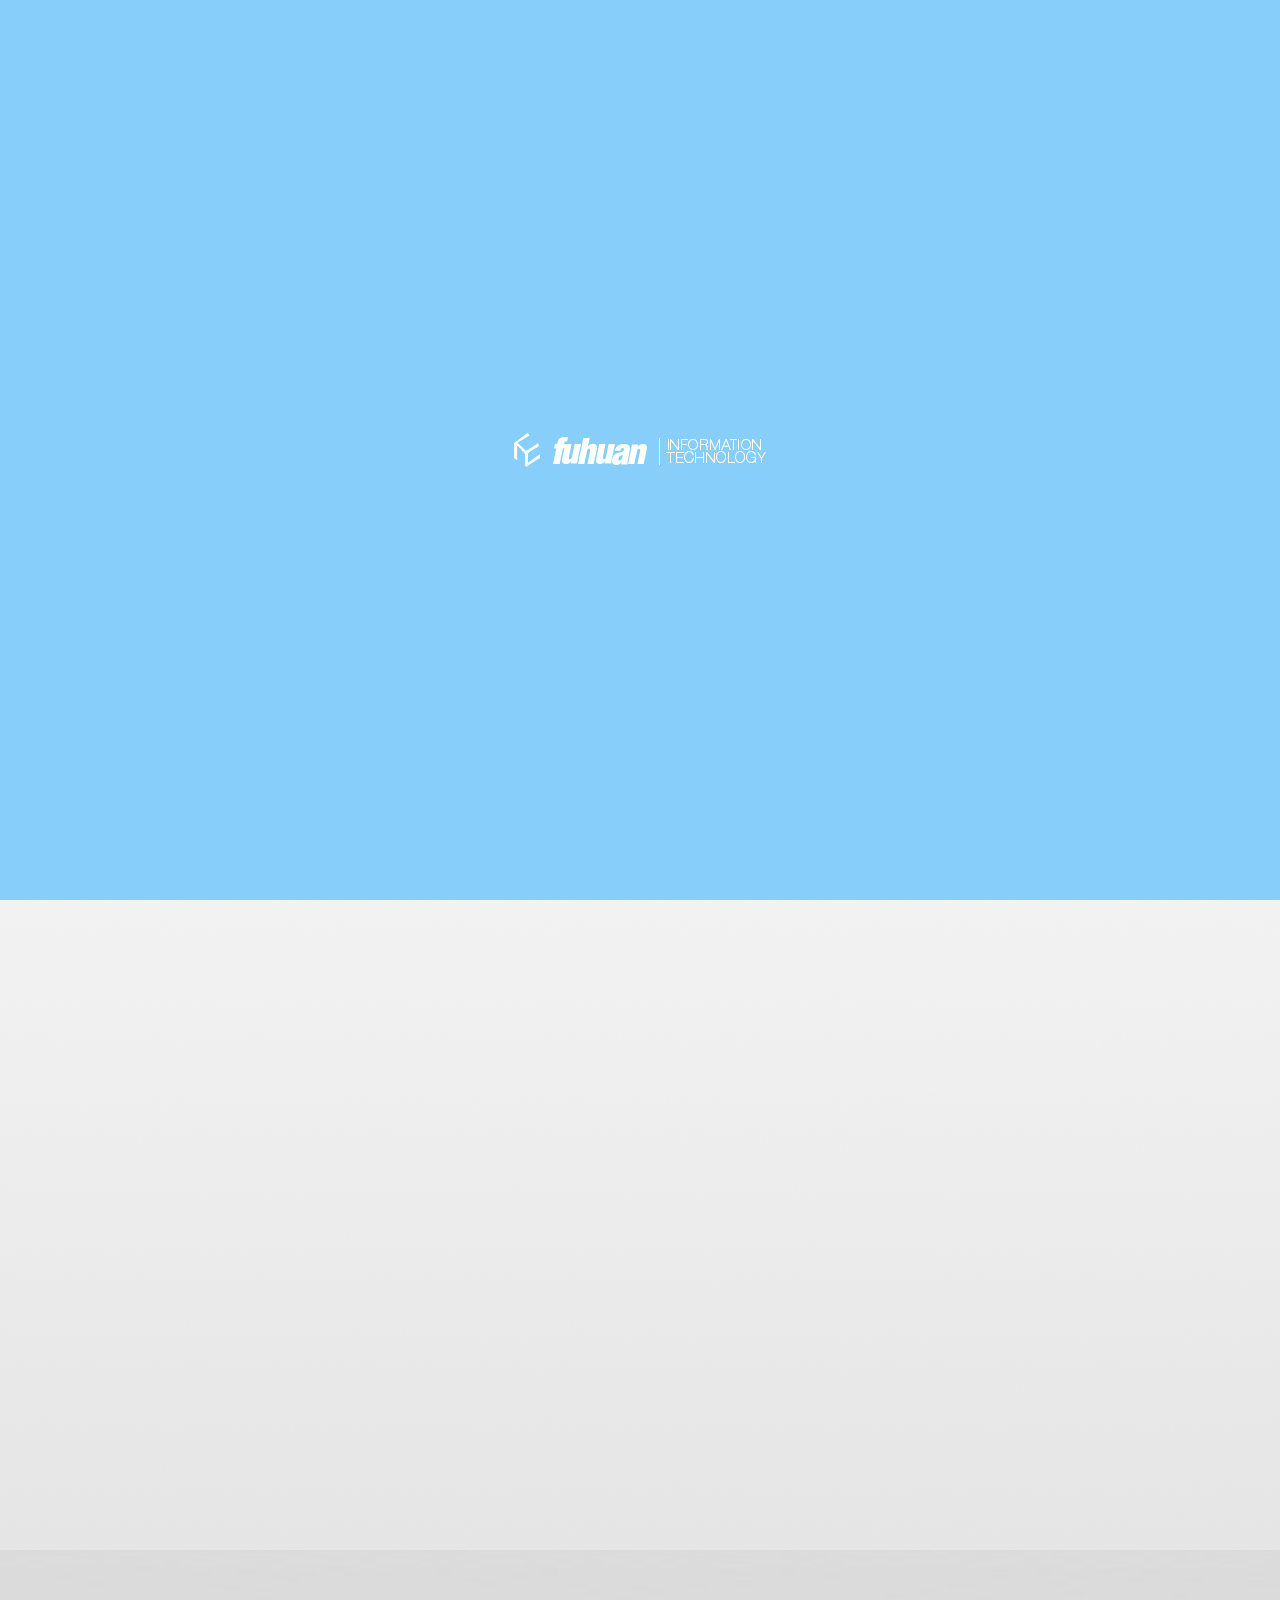
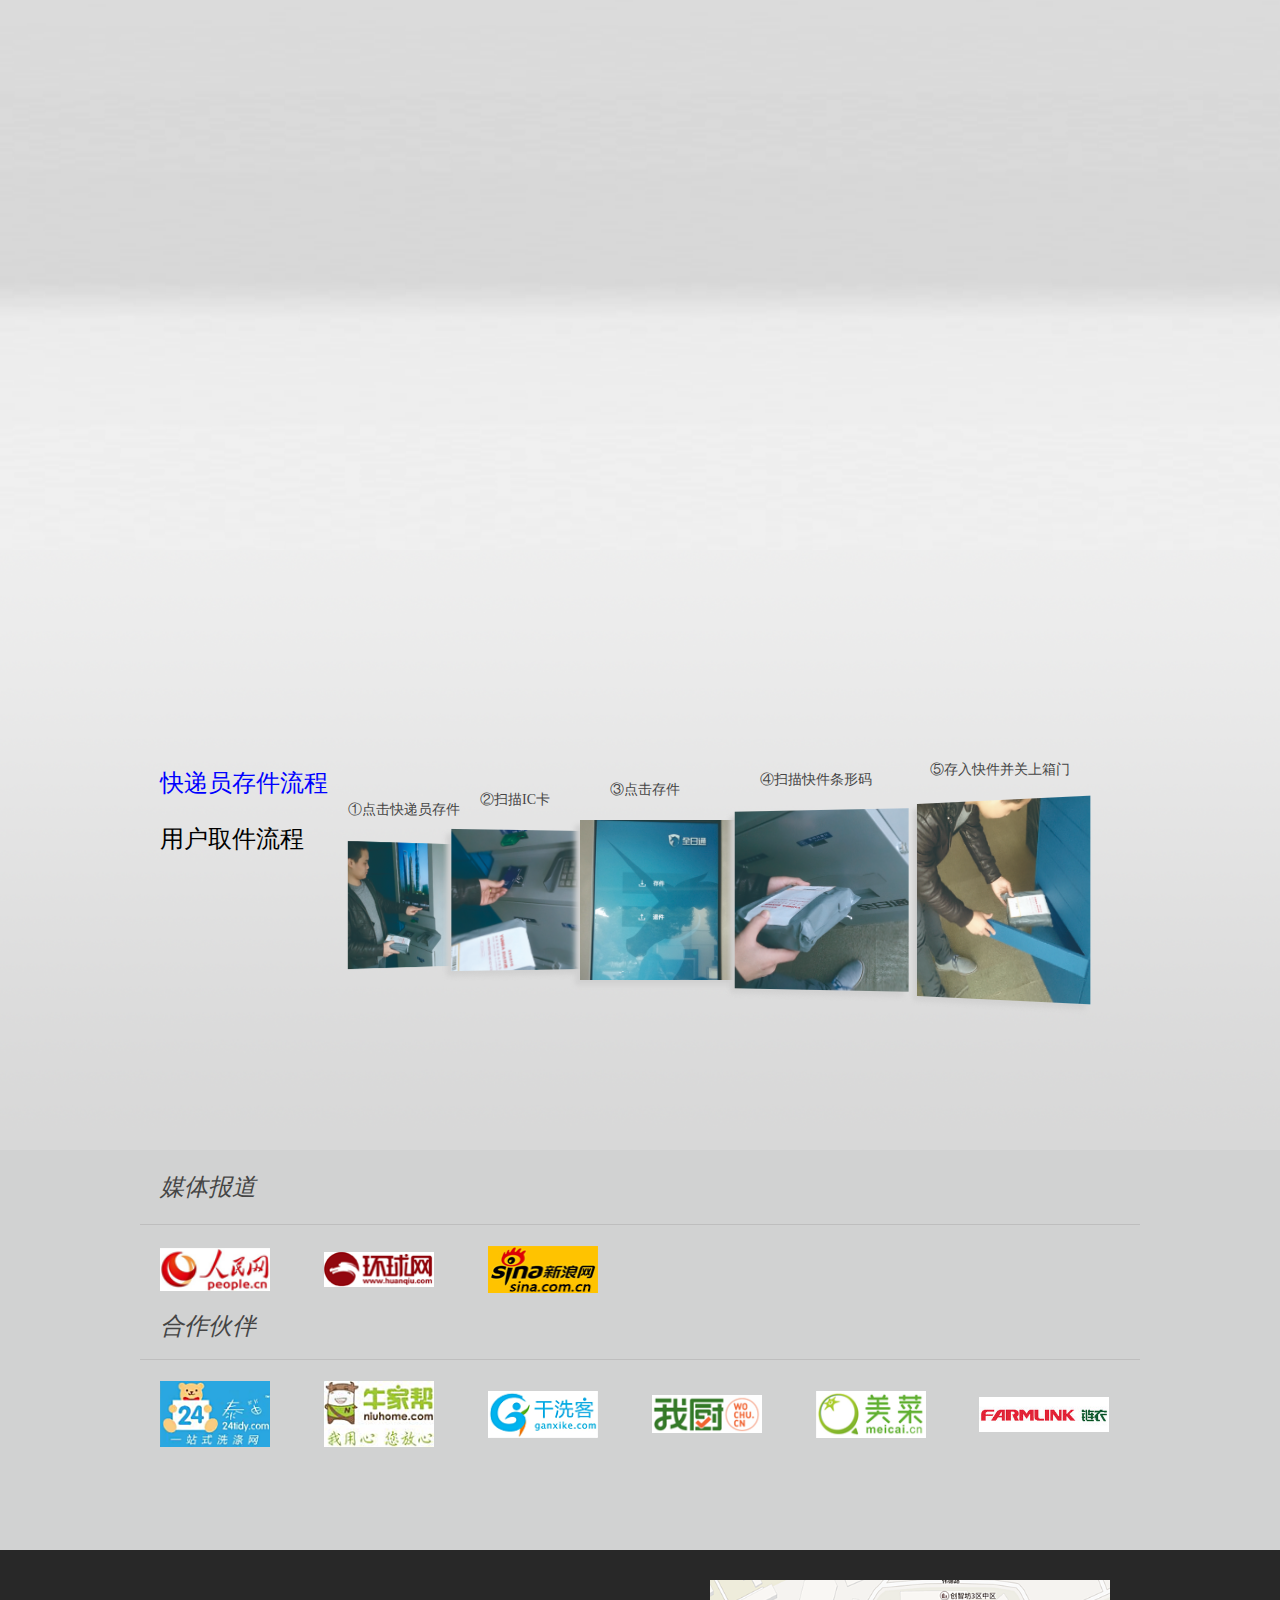
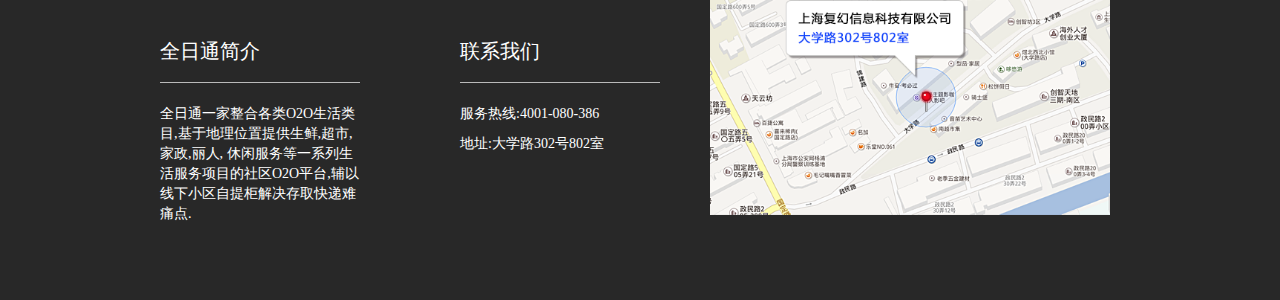
==== commit a9259cc3: "no message" ====
--- a/index.html
+++ b/index.html
@@ -107,18 +107,18 @@
     <div style="width:1000px;margin-right: auto;margin-left: auto;padding-top: 800px" >
     <div style="float: left;margin-left: 20px">
         <div class="buzoubut">
-            <a href="###" id="buzoubuta1"><h3 onmousemove="buzou1()" style="font-family:simhei;font-size: 24px;">快递员存件流出</h3></a>
+            <a href="###" id="buzoubuta1"><h3 onmousemove="buzou1()" style="font-family:simhei;font-size: 24px;">快递员存件流程</h3></a>
         </div>
         <div class="buzoubut">
             <a href="###" id="buzoubuta2"><h3 onmousemove="buzou2()" style="font-family:simhei;font-size: 24px;">用户取件流程</h3></a>
         </div>
     </div>
     <div id="imgdiv1" class="">
-        <div class="imgbox" style="margin-top: 50px">
-            <p>①点击快递员存件</p>
-            <div class="photo-container">
+        <div class="imgbox" style="margin-top: 50px;text-align: center">
+            <p style="text-align: left">①点击快递员存件</p>
+            <div class="photo-container" >
                 <div id="imgbz_1">
-                    <img src="images/shou/01.jpg" style="height: 120px">
+                    <img src="images/shou/01.jpg" style="height : 130px;margin-right: -200px">
                 </div></div>
         </div>
         <div class="imgbox" style="margin-top: 40px">
@@ -152,11 +152,11 @@
     </div>
 
     <div id="imgdiv2" class="">
-        <div class="imgbox" style="margin-top: 50px">
+        <div class="imgbox" style="margin-top: 50px;text-align: center">
             <p>①点击快递员存件</p>
             <div class="photo-container">
                 <div id="imgbz_6">
-                    <img src="images/qu/01.jpg" style="height: 120px">
+                    <img src="images/qu/01.jpg" style="height: 130px;margin-right: -200px">
                 </div></div>
         </div>
         <div class="imgbox" style="margin-top: 50px">
--- a/app.css
+++ b/app.css
@@ -363,6 +363,7 @@
     /*width:45%;*/
     float:left;
     margin-left: -30px;
+    margin-top: 10px;
 
 
 }
